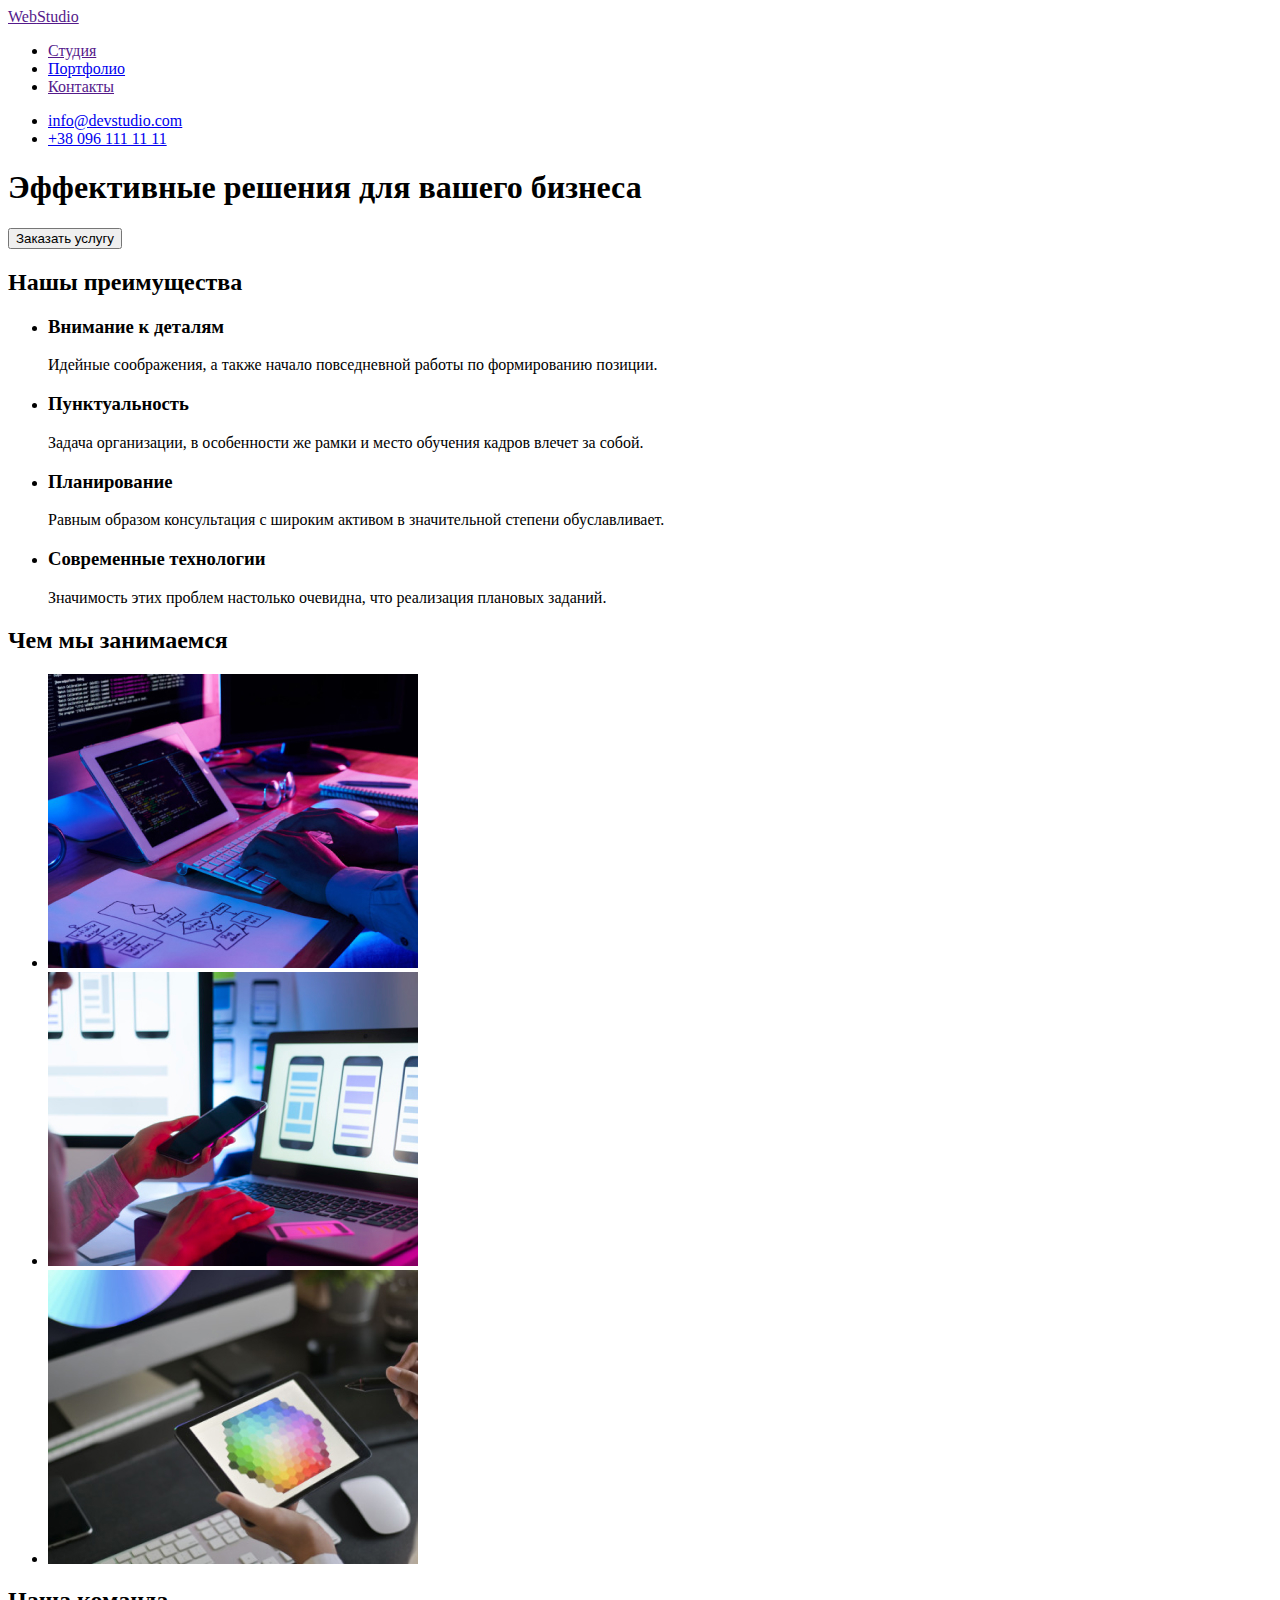
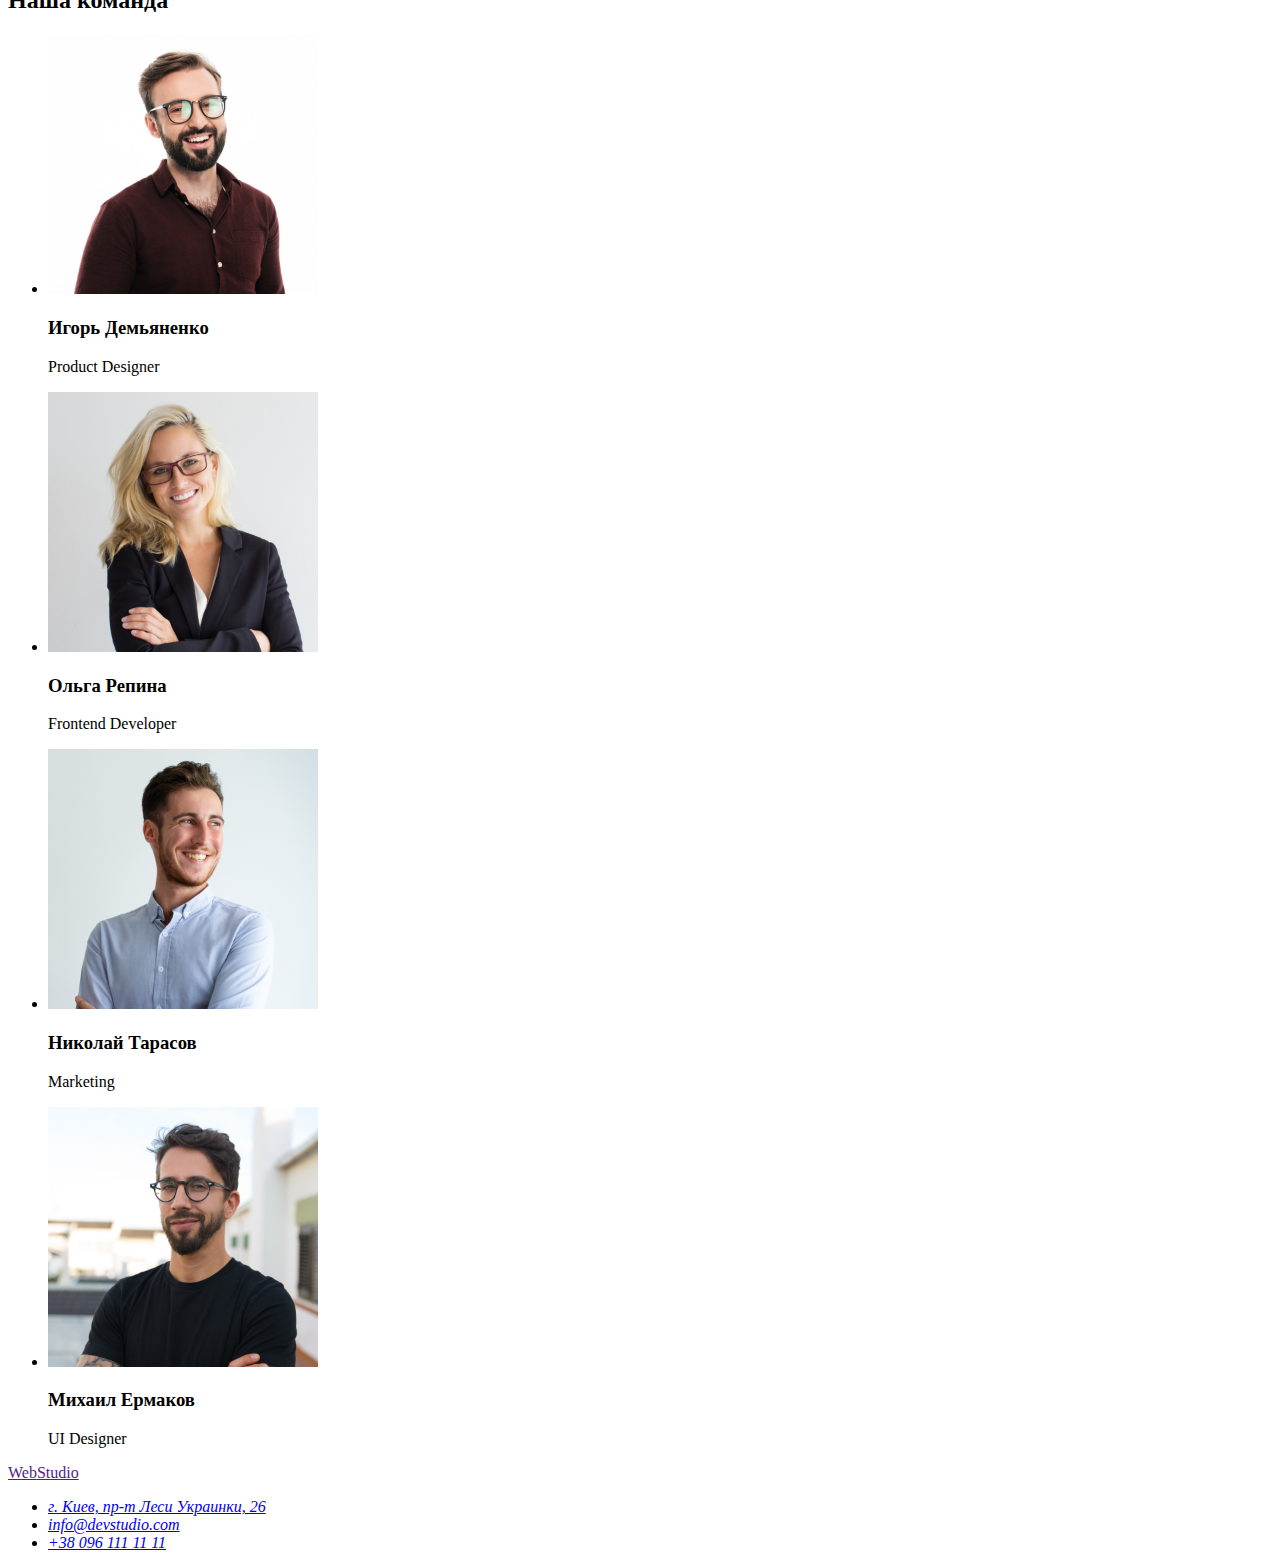
==== index.html @ 88f77ae0 "Правки" ====
<!DOCTYPE html>
<html lang="ru">
<head>
    <meta charset="UTF-8">
    <meta http-equiv="X-UA-Compatible" content="IE=edge">
    <meta name="viewport" content="width=device-width, initial-scale=1.0">
    <title>Document</title>
    <link rel="preconnect" href="https://fonts.googleapis.com">
    <link rel="preconnect" href="https://fonts.gstatic.com" crossorigin>
    <link href="https://fonts.googleapis.com/css2?family=Raleway:wght@700&family=Roboto:wght@400;500;700;900&display=swap"
        rel="stylesheet">
        <link rel="stylesheet" href="./css/styles.css"/>
    
    
</head>
<body class="body">
    <header class="header">
<nav class="header-nav-link">
            <a class="header-logo" href="">Web<span class="logo-second">Studio</span></a>
            <ul class="header-list">
                <li class="header-item"><a href="" class="header-link">Студия</a>
                <li class="header-item"><a href="./portfolio.html" class="header-link">Портфолио</a></li>
                <li class="header-item"><a href="" class="header-link">Контакты</a></li>
            </ul>
</nav>

           <ul class="header-list">
               <li><a href="mailto:info@devstudio.com" class="header-link">info@devstudio.com</a>
               <li><a href="tel:+380961111111" class="header-link">+38 096 111 11 11</a></li>
           </ul>
        
    </header>
    
    <main>
        
            <section class="hero">
                <h1 class="hero-title">Эффективные решения для вашего бизнеса</h1>
                <button class="hero-button" type="button">Заказать услугу</button>
            </section>
        
        
        <section class="about">
            <h2>Нашы преимущества</h2>
            <ul class="abaut-list">
                <li>
                    <h3>Внимание к деталям</h3>
                    <p>Идейные соображения, а также начало повседневной работы по формированию позиции.</p>
                </li>
        
                <li>
                    <h3>Пунктуальность</h3>
                    <p>Задача организации, в особенности же рамки и место обучения кадров влечет за собой.</p>
                </li>
        
                <li>
                    <h3>Планирование</h3>
                    <p>Равным образом консультация с широким активом в значительной степени обуславливает.</p>
                </li>
        
                <li>
                    <h3>Современные технологии</h3>
                    <p>Значимость этих проблем настолько очевидна, что реализация плановых заданий.</p>
                </li>
            </ul>
        </section>
        
        <section>
            <h2>Чем мы занимаемся</h2>
            <ul>
                <li>
                    <img src="./images/img1.jpg" alt="рис_1" width="370">
                </li>
                <li>
                    <img src="./images/img2.jpg" alt="рис_2" width="370">
                </li>
                <li>
                    <img src="./images/img3.jpg" alt="рис_3" width="370">
                </li>
            </ul>
        </section>
        
        <section class="comand">
            <h2>Наша команда</h2>
            <ul class="comand-list">
                <li>
                <img src="./images/img4.jpg" alt="команда" width="270">
                <h3>Игорь Демьяненко</h3>
                <p lang="en">Product Designer</p>
                </li>
            </ul>
            <ul class="comand-list">
                <li>
                <img src="./images/img5.jpg" alt="команда" width="270">
                <h3>Ольга Репина</h3>
                <p lang="en">Frontend Developer</p>
                </li>
            </ul>
            <ul class="comand-list">
                <li>
                <img src="./images/img6.jpg" alt="команда" width="270">
                <h3>Николай Тарасов</h3>
                <p lang="en">Marketing</p>
                </li>
            </ul>
            <ul class="comand-list">
                <li>
                <img src="./images/img7.jpg" alt="команда" width="270">
                <h3>Михаил Ермаков</h3>
                <p lang="en">UI Designer</p>
                </li>
            </ul>
        </section>
    </main>

    <footer class="footer">
        <a class="footer-logo" href="">Web<span class="logo-second">Studio</span></a>
        <address class="address">
            <ul class="footer-list">
                <li class="footer-item"><a href="https://goo.gl/maps/j93fLEUZZpS2GddB9">г. Киев, пр-т Леси Украинки, 26</a></li>
                <li class="footer-item"><a href="mailto:info@devstudio.com">info@devstudio.com</a></li>
                <li class="footer-item"><a href="tel:+380961111111">+38 096 111 11 11</a></li>
            </ul>
        </address>
    </footer>
</body>
</html>
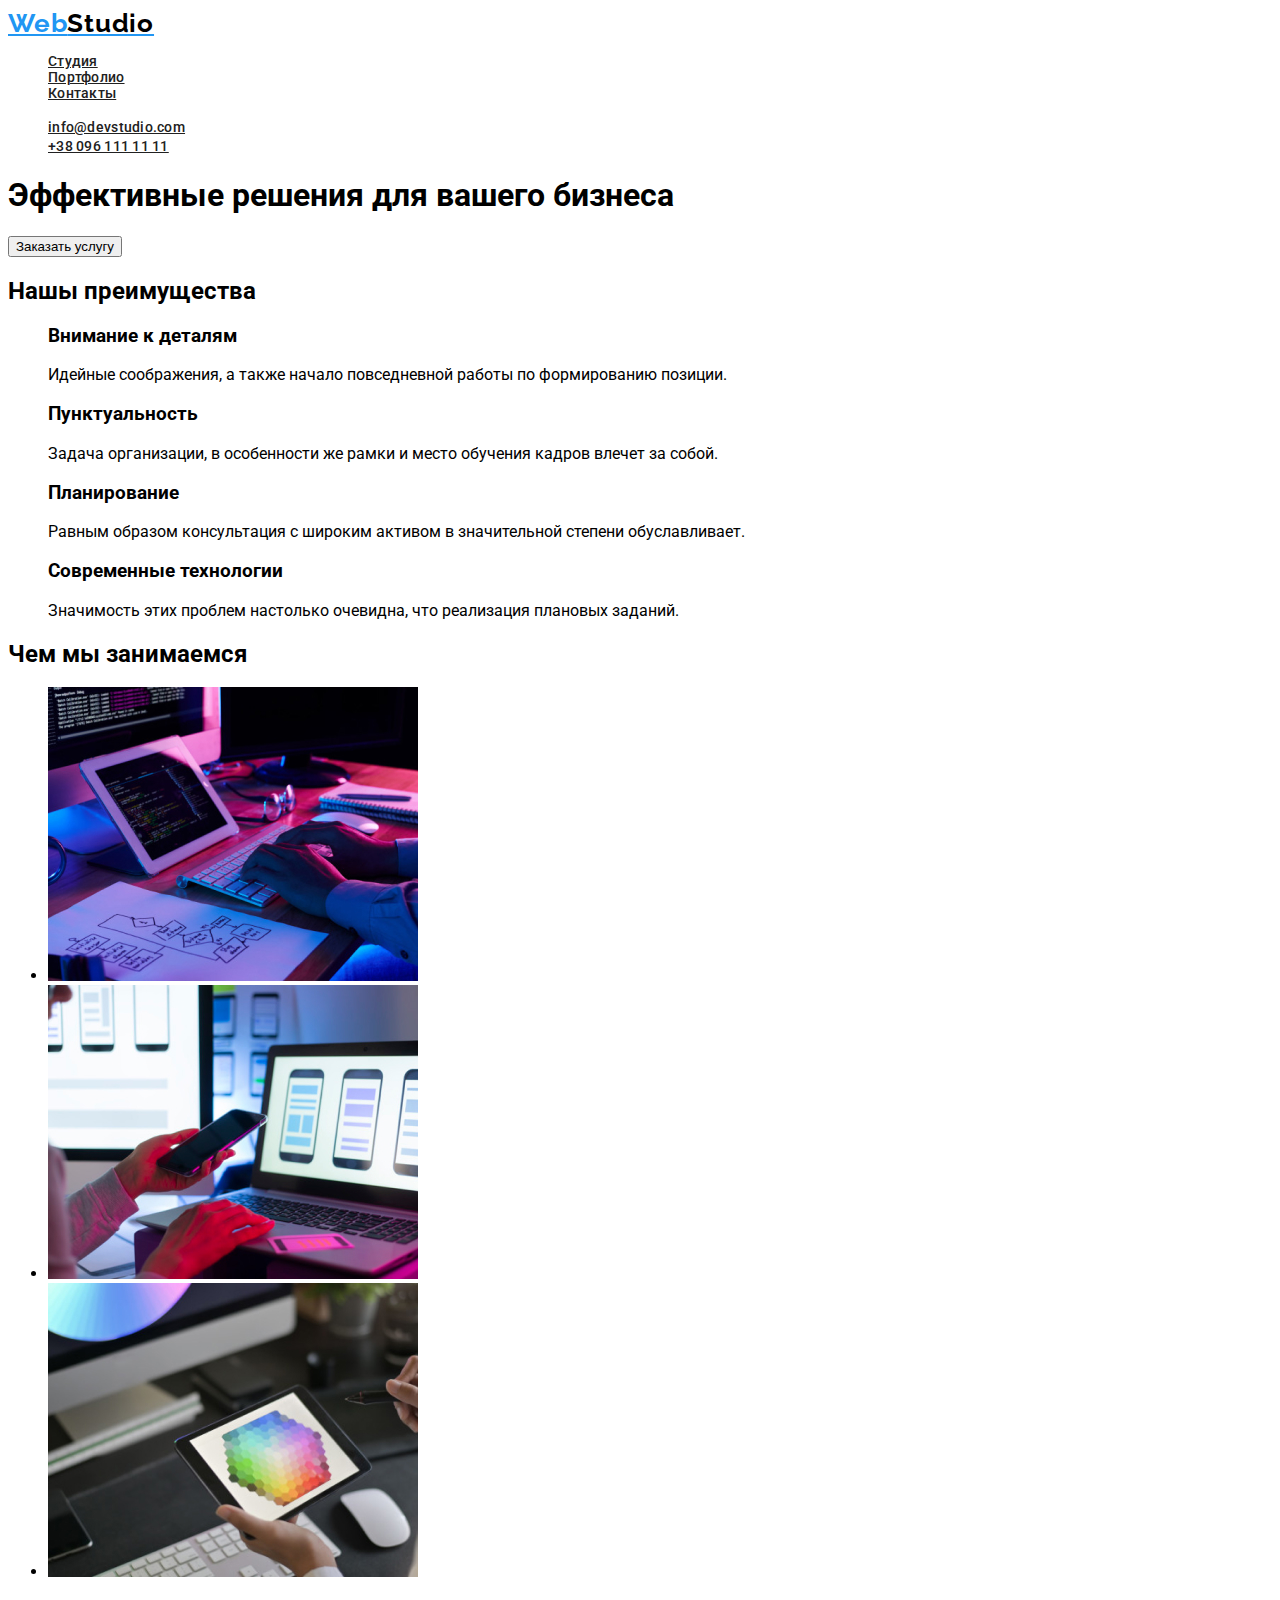
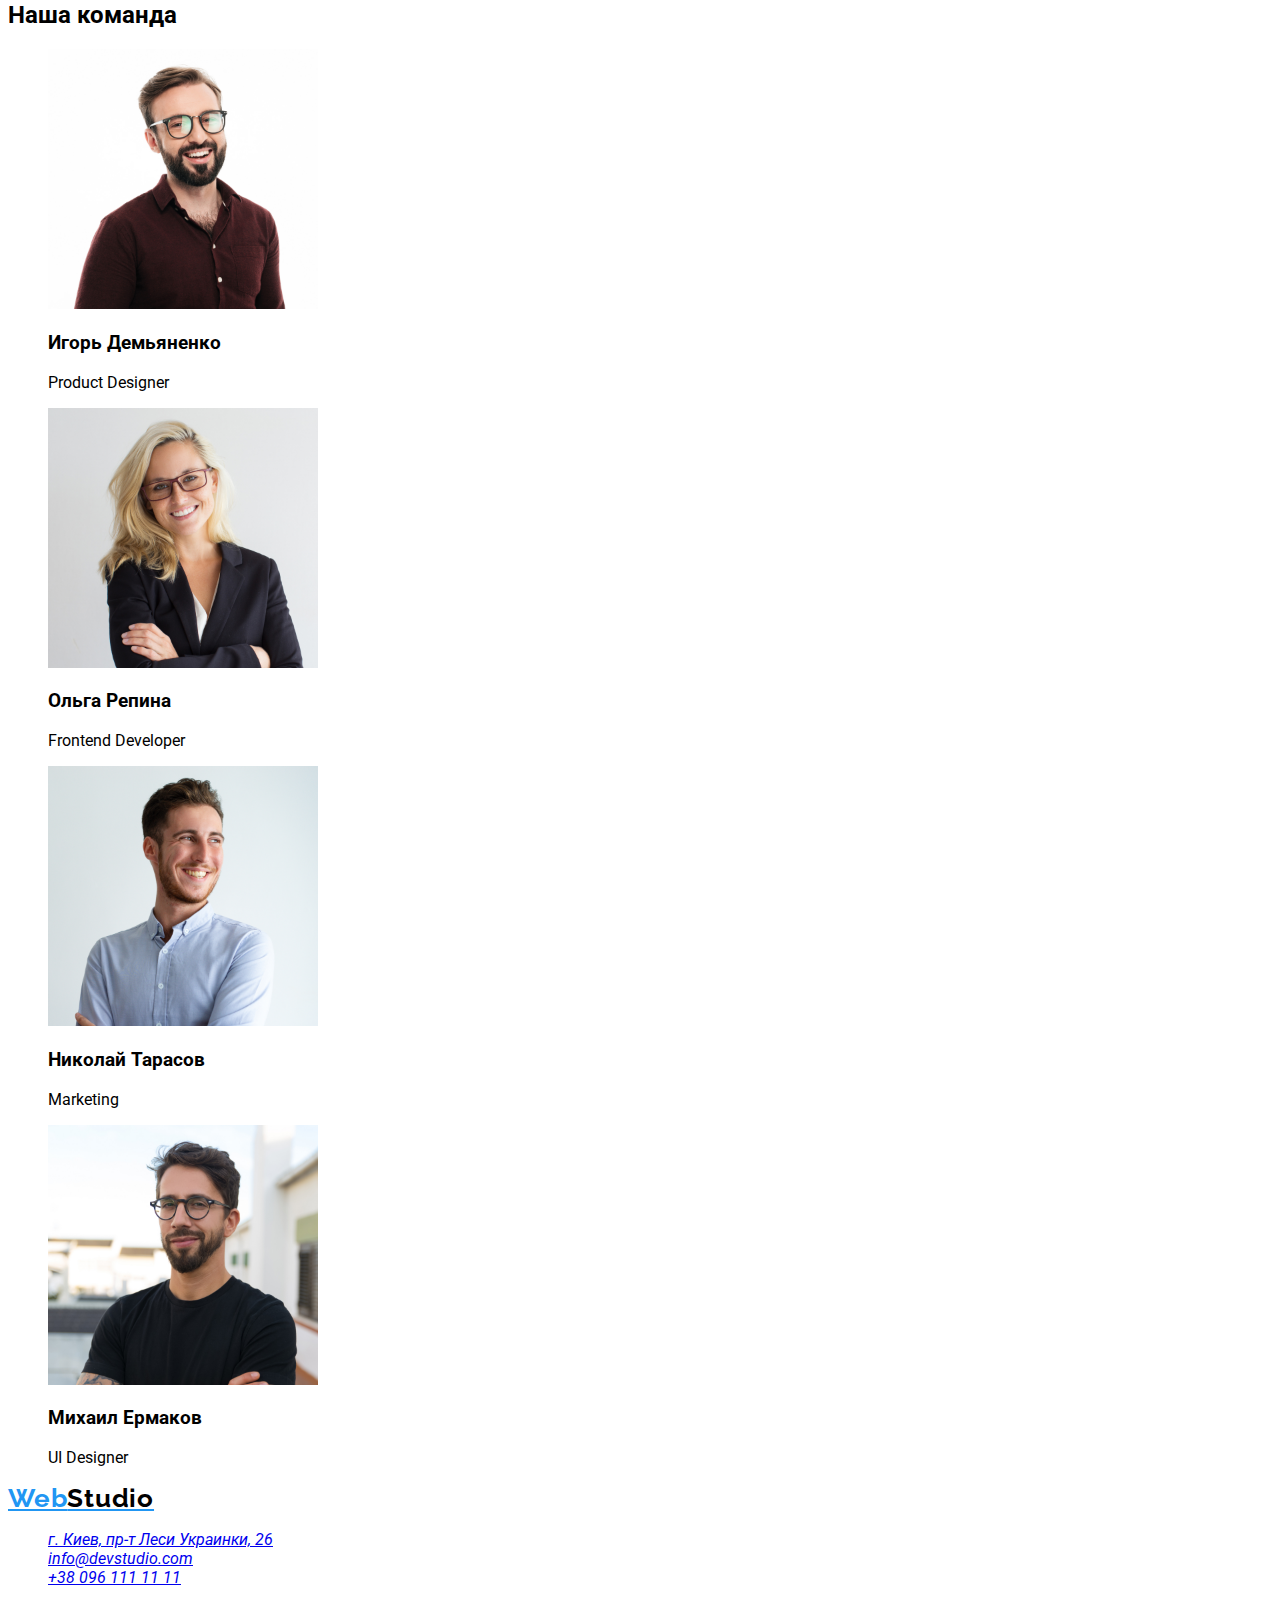
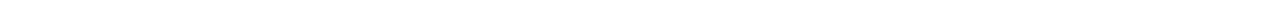
==== commit b3b52358: "Вкладка Студія" ====
--- a/index.html
+++ b/index.html
@@ -9,7 +9,7 @@
     <link rel="preconnect" href="https://fonts.gstatic.com" crossorigin>
     <link href="https://fonts.googleapis.com/css2?family=Raleway:wght@700&family=Roboto:wght@400;500;700;900&display=swap"
         rel="stylesheet">
-        <link rel="stylesheet" href="./css/styles.css"/>
+        <link rel="stylesheet" href="./CSS/styles.css">
     
     
 </head>
@@ -18,7 +18,7 @@
 <nav class="header-nav-link">
             <a class="header-logo" href="">Web<span class="logo-second">Studio</span></a>
             <ul class="header-list">
-                <li class="header-item"><a href="" class="header-link">Студия</a>
+                <li class="header-item"><a href="./studia.html" class="header-link">Студия</a>
                 <li class="header-item"><a href="./portfolio.html" class="header-link">Портфолио</a></li>
                 <li class="header-item"><a href="" class="header-link">Контакты</a></li>
             </ul>
--- a/CSS/styles.css
+++ b/CSS/styles.css
@@ -0,0 +1,112 @@
+.body {
+    font-family: Roboto, sans-serif;
+    
+} 
+
+/* шапка */
+.header {}
+
+
+
+.header-logo {
+    font-family: 'Raleway';
+        
+        font-weight: 700;
+        font-size: 26px;
+        line-height: 1.19;
+        letter-spacing: 0.03em;
+        color: #2196F3;
+    }
+
+    .logo-second {
+        color: black;
+    }
+
+.header-nav-link {
+    
+        font-weight: 500;
+        font-size: 14px;
+        line-height: 1.14;
+        letter-spacing: 0.02em;
+    color: #2196F3;
+}
+
+.header-list {
+    list-style-type: none;
+}
+
+.header-item {
+    list-style: none;
+    font-family: 'Roboto';
+    
+    font-weight: 500;
+    font-size: 14px;
+    line-height: 16px;
+    letter-spacing: 0.02em;
+
+    color: #212121;}
+
+.header-link {
+font-family: 'Roboto';
+    
+    font-weight: 500;
+    font-size: 14px;
+    line-height: 16px;
+    letter-spacing: 0.02em;
+
+    color: #212121;
+}
+
+.header-link:hover, .header-link:focus {
+    color: #2196F3;
+}
+
+.header-tel {
+    list-style: none;
+    font-family: 'Roboto';
+        
+        font-weight: 500;
+        font-size: 14px;
+        line-height: 16px;
+        letter-spacing: 0.02em;
+    
+        color: #757575;
+}
+
+.about {
+}
+.abaut-list {
+    list-style: none;
+}
+
+.comand {}
+
+.comand-list {
+    list-style: none;
+}
+
+.work {}
+
+.work-list {
+    list-style: none;
+}
+
+
+.footer {}
+
+.footer-logo {font-family: 'Raleway';
+    
+    font-weight: 700;
+    font-size: 26px;
+    line-height: 1.19;
+    letter-spacing: 0.03em;
+    color: #2196F3;}
+
+.address {}
+
+
+.footer-list {
+    list-style: none;
+}
+.footer-item {}
+
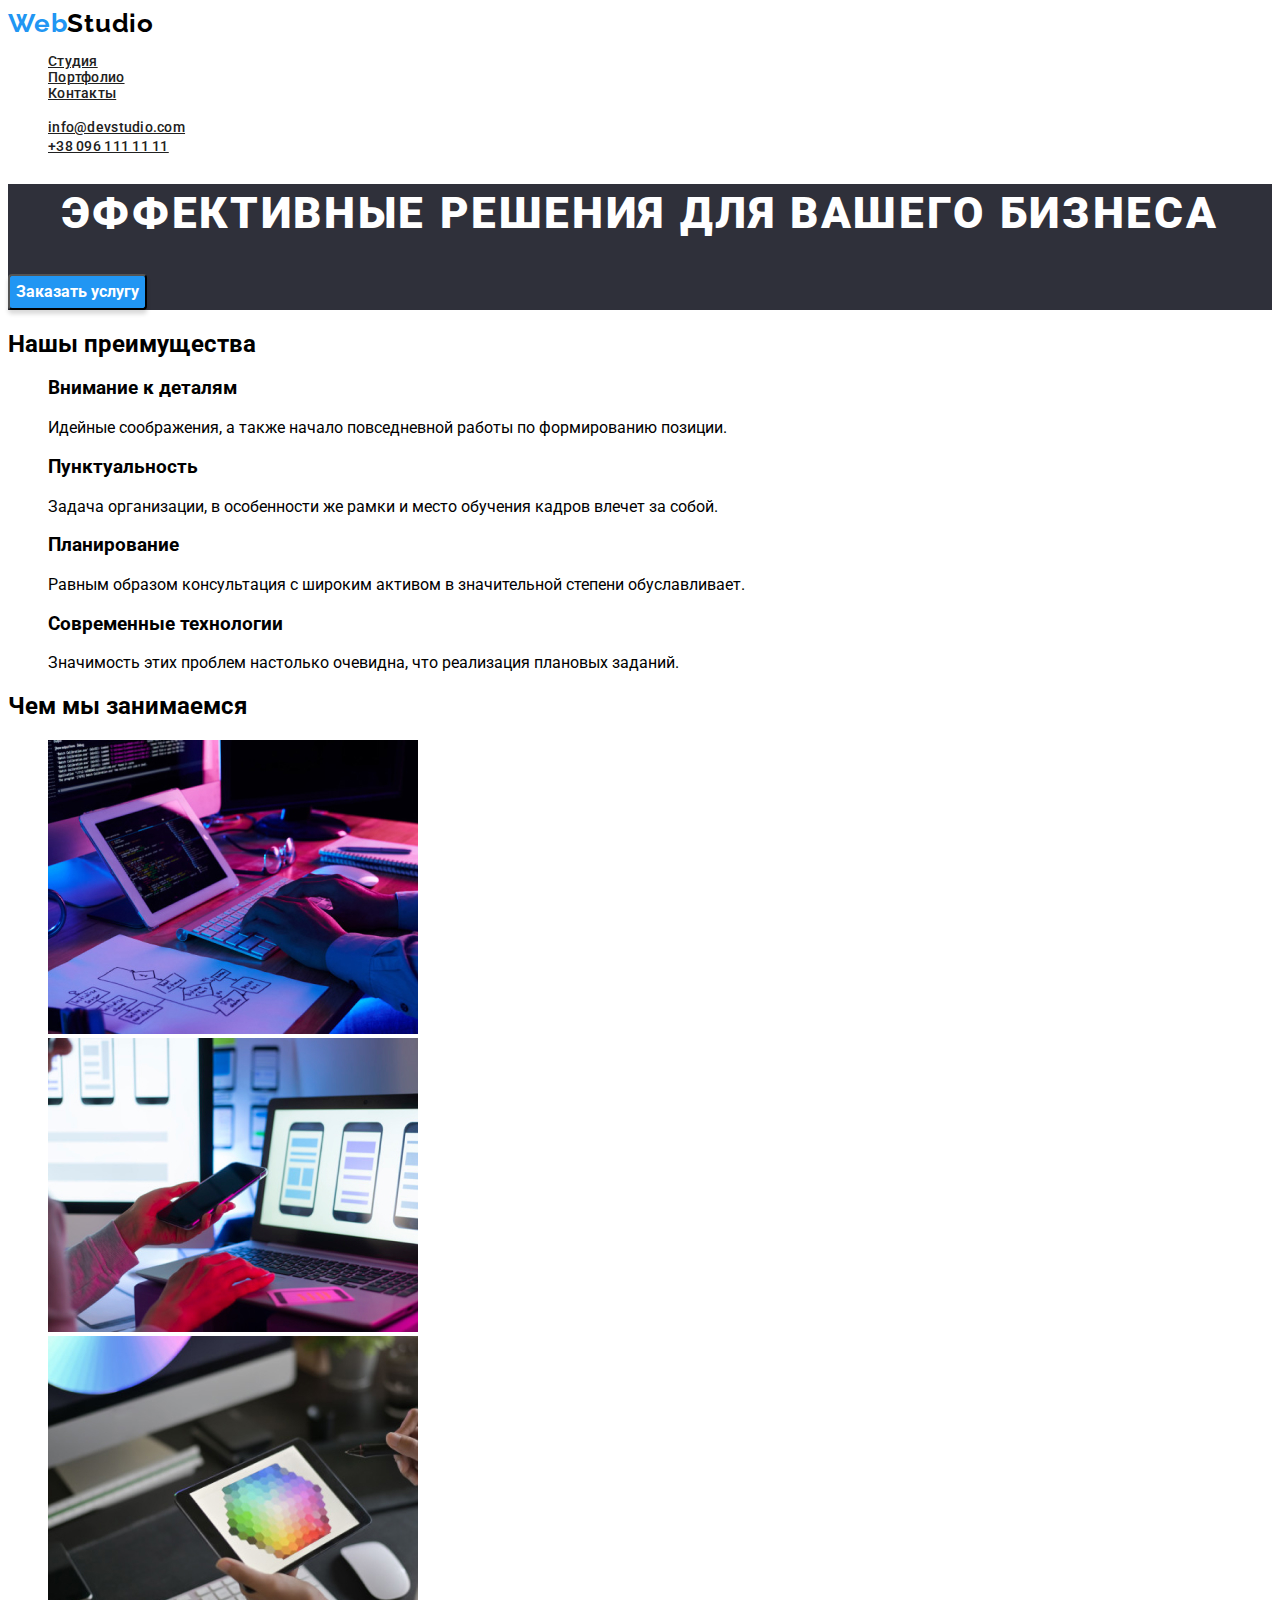
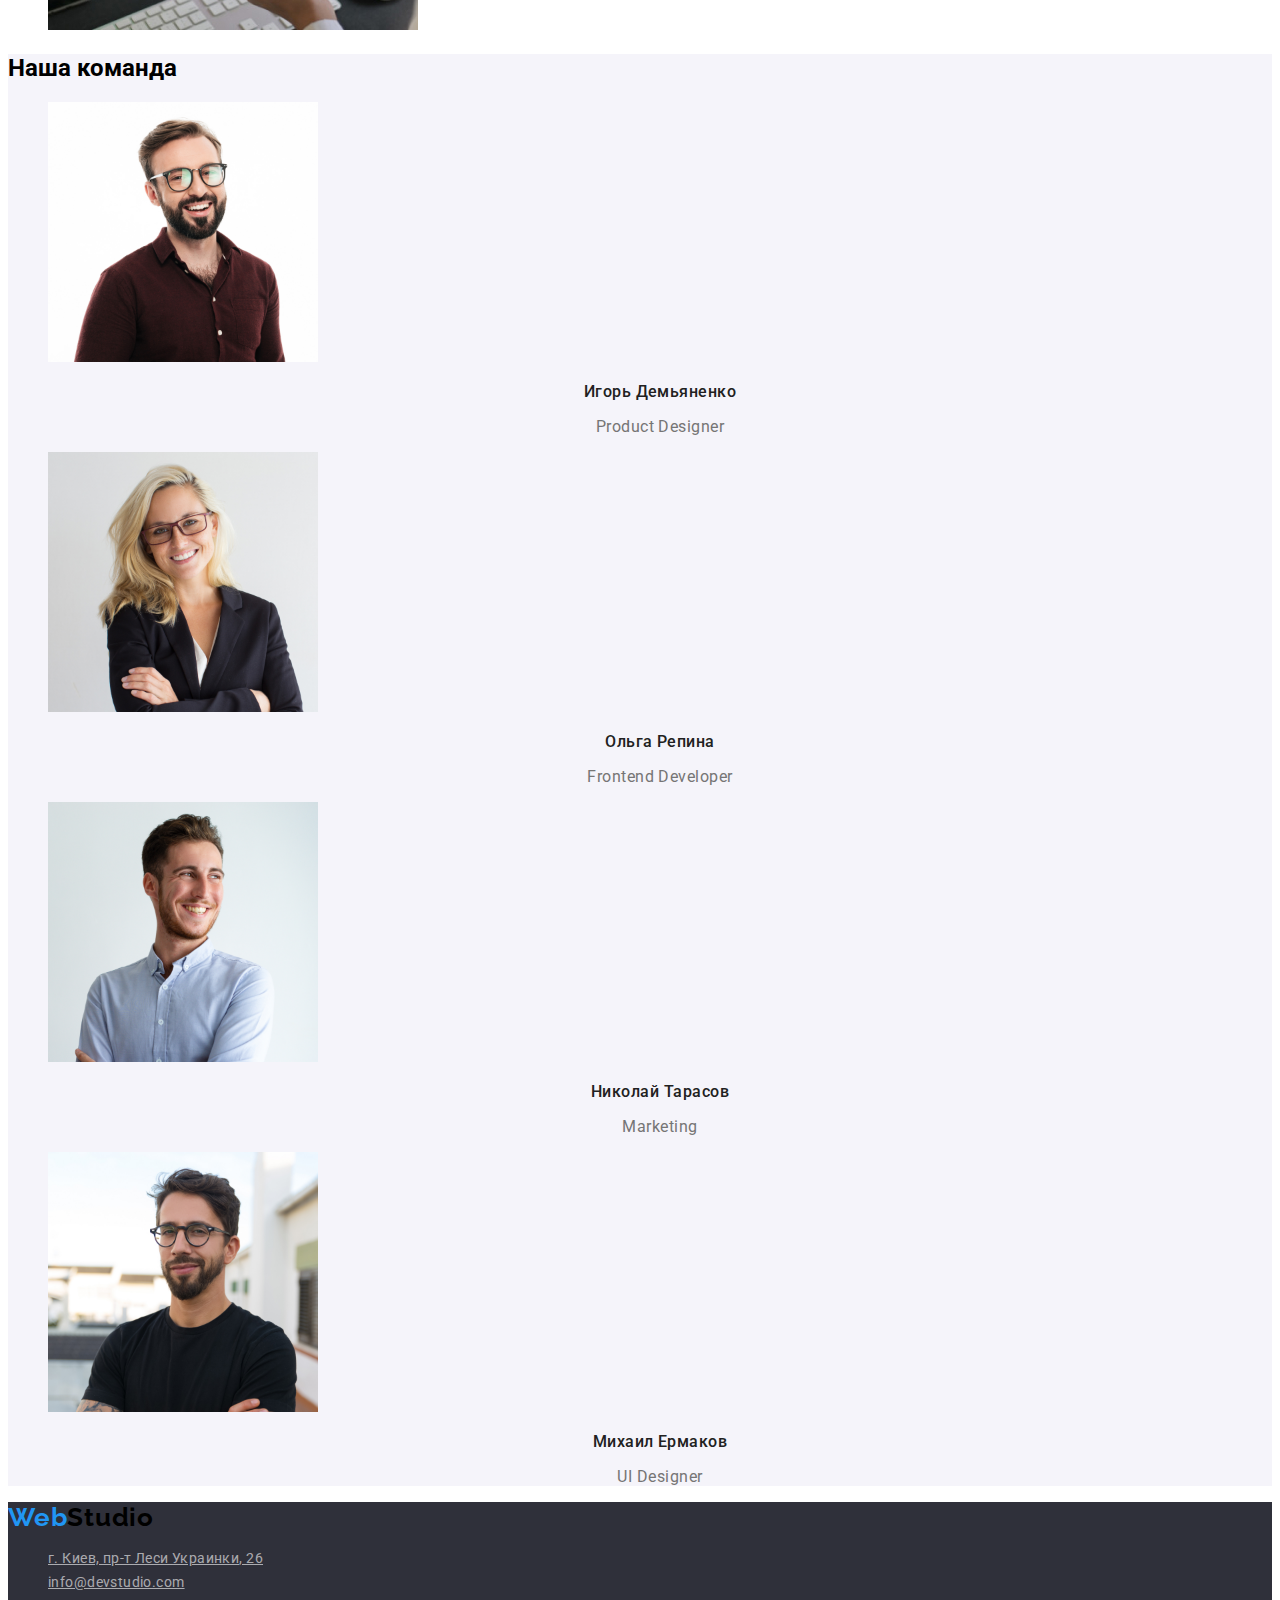
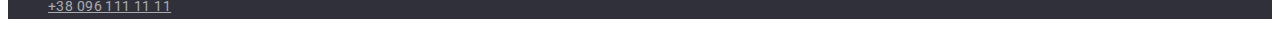
==== commit b5917c3e: "Стилі для index.html" ====
--- a/index.html
+++ b/index.html
@@ -35,78 +35,78 @@
         
             <section class="hero">
                 <h1 class="hero-title">Эффективные решения для вашего бизнеса</h1>
-                <button class="hero-button" type="button">Заказать услугу</button>
+                <button  type="button" class="hero-button">Заказать услугу</button>
             </section>
         
         
         <section class="about">
-            <h2>Нашы преимущества</h2>
+            <h2 class="about-title">Нашы преимущества</h2>
             <ul class="abaut-list">
-                <li>
-                    <h3>Внимание к деталям</h3>
-                    <p>Идейные соображения, а также начало повседневной работы по формированию позиции.</p>
+                <li class="about-item">
+                    <h3 class="about-title-next">Внимание к деталям</h3>
+                    <p class="about-text">Идейные соображения, а также начало повседневной работы по формированию позиции.</p>
                 </li>
         
-                <li>
-                    <h3>Пунктуальность</h3>
-                    <p>Задача организации, в особенности же рамки и место обучения кадров влечет за собой.</p>
+                <li class="about-item">
+                    <h3 class="about-title-next">Пунктуальность</h3>
+                    <p class="about-text">Задача организации, в особенности же рамки и место обучения кадров влечет за собой.</p>
                 </li>
         
-                <li>
-                    <h3>Планирование</h3>
-                    <p>Равным образом консультация с широким активом в значительной степени обуславливает.</p>
+                <li class="about-item">
+                    <h3 class="about-title-next">Планирование</h3>
+                    <p class="about-text">Равным образом консультация с широким активом в значительной степени обуславливает.</p>
                 </li>
         
-                <li>
-                    <h3>Современные технологии</h3>
-                    <p>Значимость этих проблем настолько очевидна, что реализация плановых заданий.</p>
+                <li class="about-item">
+                    <h3 class="about-title-next">Современные технологии</h3>
+                    <p class="about-text">Значимость этих проблем настолько очевидна, что реализация плановых заданий.</p>
                 </li>
             </ul>
         </section>
         
-        <section>
-            <h2>Чем мы занимаемся</h2>
-            <ul>
-                <li>
+        <section class="future">
+            <h2 >Чем мы занимаемся</h2>
+            <ul class="future-list">
+                <li class="future-item">
                     <img src="./images/img1.jpg" alt="рис_1" width="370">
                 </li>
-                <li>
+                <li class="future-item">
                     <img src="./images/img2.jpg" alt="рис_2" width="370">
-                </li>
-                <li>
+                </li class="future-item">
+                <li >
                     <img src="./images/img3.jpg" alt="рис_3" width="370">
                 </li>
             </ul>
         </section>
         
         <section class="comand">
-            <h2>Наша команда</h2>
+            <h2 class="comand-title">Наша команда</h2>
             <ul class="comand-list">
-                <li>
+                <li class="comand-item">
                 <img src="./images/img4.jpg" alt="команда" width="270">
-                <h3>Игорь Демьяненко</h3>
-                <p lang="en">Product Designer</p>
+                <h3 class="comand-title-next">Игорь Демьяненко</h3>
+                <p class="comand-text" lang="en">Product Designer</p>
                 </li>
             </ul>
             <ul class="comand-list">
-                <li>
+                <li class="comand-item">
                 <img src="./images/img5.jpg" alt="команда" width="270">
-                <h3>Ольга Репина</h3>
-                <p lang="en">Frontend Developer</p>
+                <h3 class="comand-title-next">Ольга Репина</h3>
+                <p class="comand-text" lang="en">Frontend Developer</p>
                 </li>
             </ul>
             <ul class="comand-list">
-                <li>
+                <li class="comand-item">
                 <img src="./images/img6.jpg" alt="команда" width="270">
-                <h3>Николай Тарасов</h3>
-                <p lang="en">Marketing</p>
+                <h3 class="comand-title-next">Николай Тарасов</h3>
+                <p class="comand-text" lang="en">Marketing</p>
                 </li>
             </ul>
             <ul class="comand-list">
-                <li>
+                <li class="comand-item">
                 <img src="./images/img7.jpg" alt="команда" width="270">
-                <h3>Михаил Ермаков</h3>
-                <p lang="en">UI Designer</p>
+                <h3 class="comand-title-next">Михаил Ермаков</h3>
+                <p class="comand-text" lang="en">UI Designer</p>
                 </li>
             </ul>
         </section>
@@ -116,9 +116,11 @@
         <a class="footer-logo" href="">Web<span class="logo-second">Studio</span></a>
         <address class="address">
             <ul class="footer-list">
-                <li class="footer-item"><a href="https://goo.gl/maps/j93fLEUZZpS2GddB9">г. Киев, пр-т Леси Украинки, 26</a></li>
-                <li class="footer-item"><a href="mailto:info@devstudio.com">info@devstudio.com</a></li>
-                <li class="footer-item"><a href="tel:+380961111111">+38 096 111 11 11</a></li>
+                <li class="footer-item"><a href="https://goo.gl/maps/j93fLEUZZpS2GddB9" class="footer-link">г. Киев, пр-т Леси Украинки, 26</a></li>
+                <li class="footer-item"><a href="mailto:info@devstudio.com" class="footer-link">
+                    info@devstudio.com</a></li>
+                <li class="footer-item"><a href="tel:+380961111111" class="footer-link">
+                    +38 096 111 11 11</a></li>
             </ul>
         </address>
     </footer>
--- a/CSS/styles.css
+++ b/CSS/styles.css
@@ -3,12 +3,15 @@
     
 } 
 
-/* шапка */
-.header {}
+/* ------------------------------Heder------------------------------ */
+.header {
+    background: #FFFFFF;
+}
 
 
 
 .header-logo {
+    text-decoration: none;
     font-family: 'Raleway';
         
         font-weight: 700;
@@ -63,38 +66,101 @@
 
 .header-tel {
     list-style: none;
-    font-family: 'Roboto';
-        
-        font-weight: 500;
-        font-size: 14px;
-        line-height: 16px;
-        letter-spacing: 0.02em;
-    
-        color: #757575;
+    font-weight: 500;
+    font-size: 14px;
+    line-height: 16px;
+    letter-spacing: 0.02em;
+    color: #757575;
 }
 
-.about {
+/* ------------------------------Hero------------------------------ */
+.hero {
+    background: #2F303A;
+}
+.hero-title {
+    font-weight: 900;
+    font-size: 44px;
+    line-height: 1.36;
+    text-align: center;
+    letter-spacing: 0.06em;
+    text-transform: uppercase;
+    color: #FFFFFF;
+}
+
+.hero-button {
+    font-family: inherit;
+    font-style: normal;
+    font-weight: 700;
+    font-size: 16px;
+    line-height: 1.87;
+    color: #FFFFFF;
+    background: #2196F3;
+    
+    box-shadow: 0px 4px 4px rgba(0, 0, 0, 0.15);
+    border-radius: 4px
+}
+
+
+/* ------------------------------About------------------------------ */
+.about { 
 }
 .abaut-list {
     list-style: none;
 }
 
-.comand {}
+/* ------------------------------Comand------------------------------ */
+.comand {
+    background: #F5F4FA;
+}
 
 .comand-list {
     list-style: none;
 }
+.comand-title-next {
+        font-weight: 500;
+        font-size: 16px;
+        line-height: 1.19;
+        text-align: center;
+        letter-spacing: 0.03em;
+        color: #212121;
+    }
+ .comand-text {
+        font-weight: 400;
+        font-size: 16px;
+        line-height: 1.19;
+        text-align: center;
+        letter-spacing: 0.03em;
+        color: #757575;
+    }
 
+.comand-item {
+
+}
+
+/* ------------------------------Work------------------------------ */
 .work {}
 
 .work-list {
     list-style: none;
 }
 
+/* ------------------------------Future------------------------------ */
+.future {}
 
-.footer {}
+.future-list {
+    list-style-type: none;
+}
 
-.footer-logo {font-family: 'Raleway';
+.future-item {}
+
+
+/* ------------------------------Future------------------------------ */
+.footer {
+     background: #2F303A;
+}
+
+.footer-logo {font-family: 'Raleway',sans-serif;
+    text-decoration: none;
     
     font-weight: 700;
     font-size: 26px;
@@ -102,11 +168,27 @@
     letter-spacing: 0.03em;
     color: #2196F3;}
 
-.address {}
+.address {
+    font-family: 'Roboto';
+    font-style: normal;
+    font-weight: 400;
+    font-size: 14px;
+    line-height: 1.71;
+    letter-spacing: 0.03em;
+    color: #FFFFFF;
+}
 
 
 .footer-list {
     list-style: none;
+color: #FFFFFF;
 }
-.footer-item {}
+.footer-item {
+    }
 
+.footer-link {
+    color: rgba(255, 255, 255, 0.6);
+}
+.footer-link:hover, .footer-link:focus {
+    color: #FFFFFF;
+}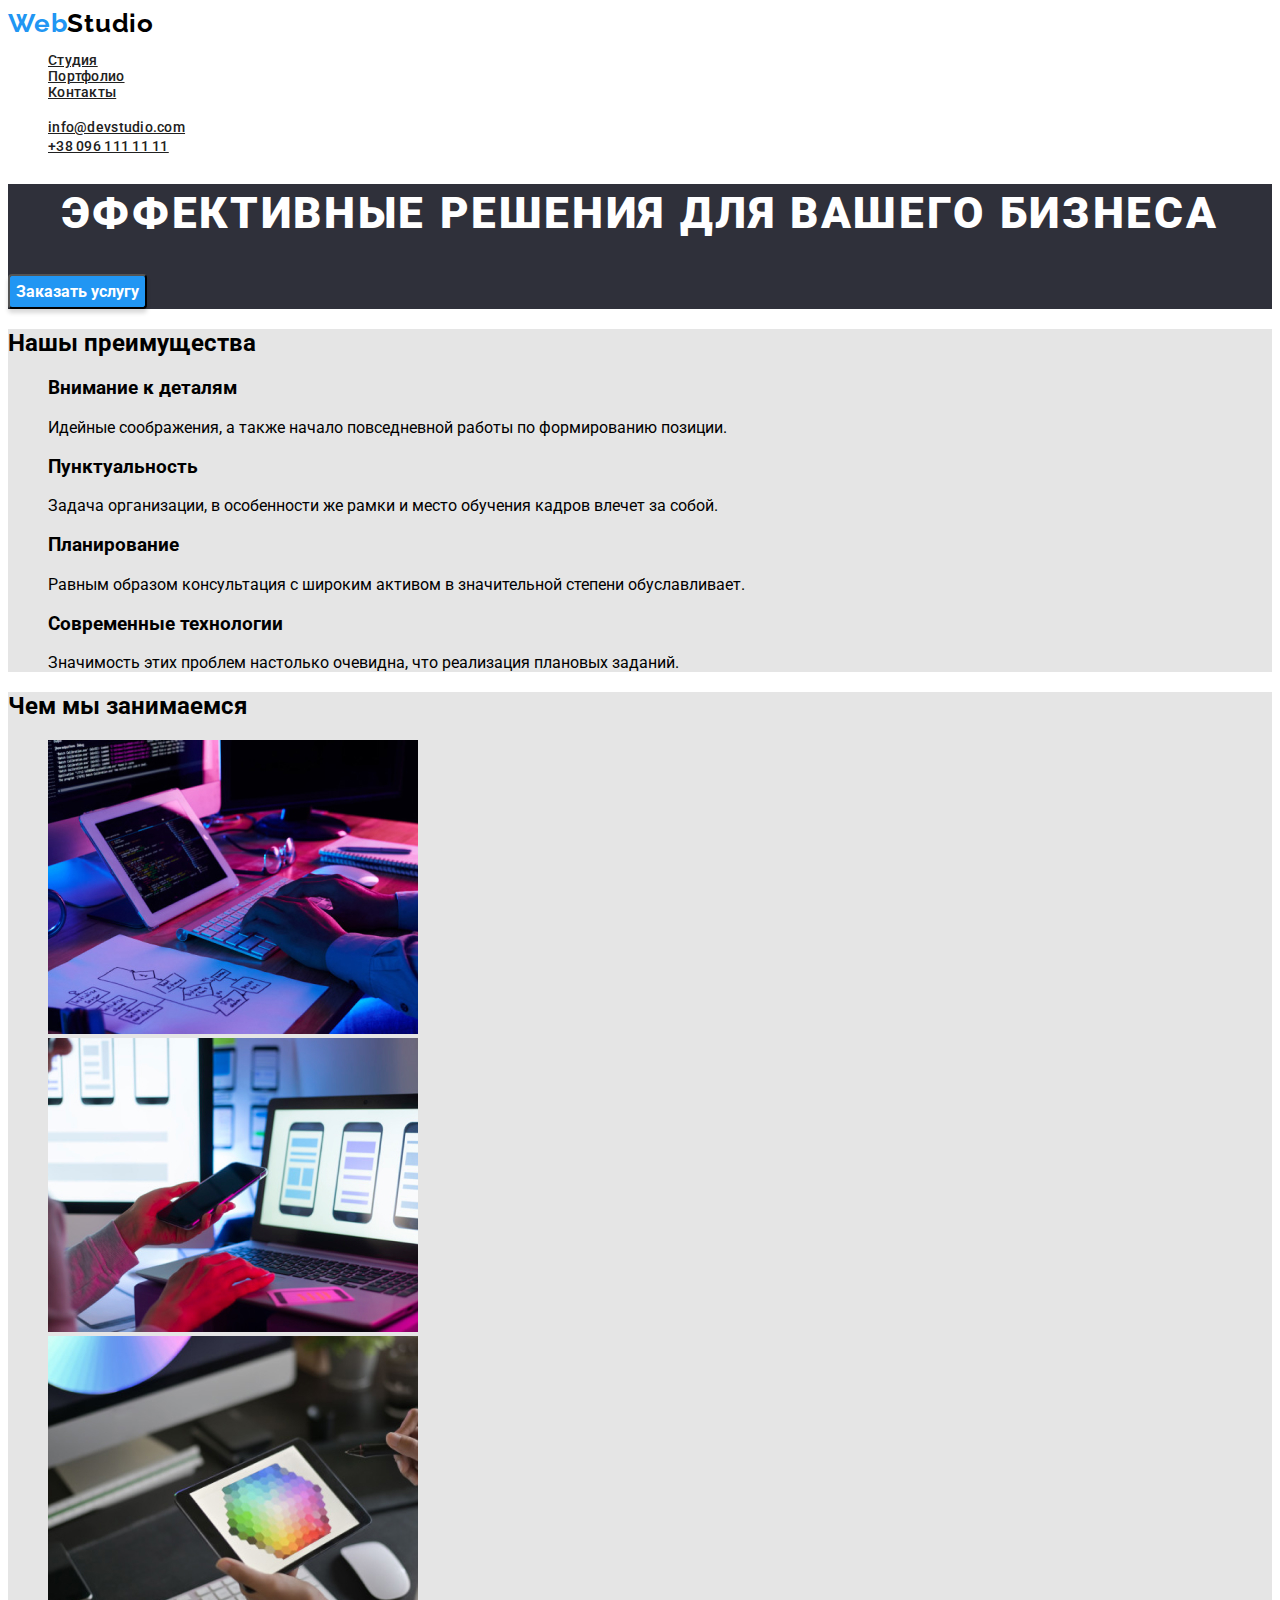
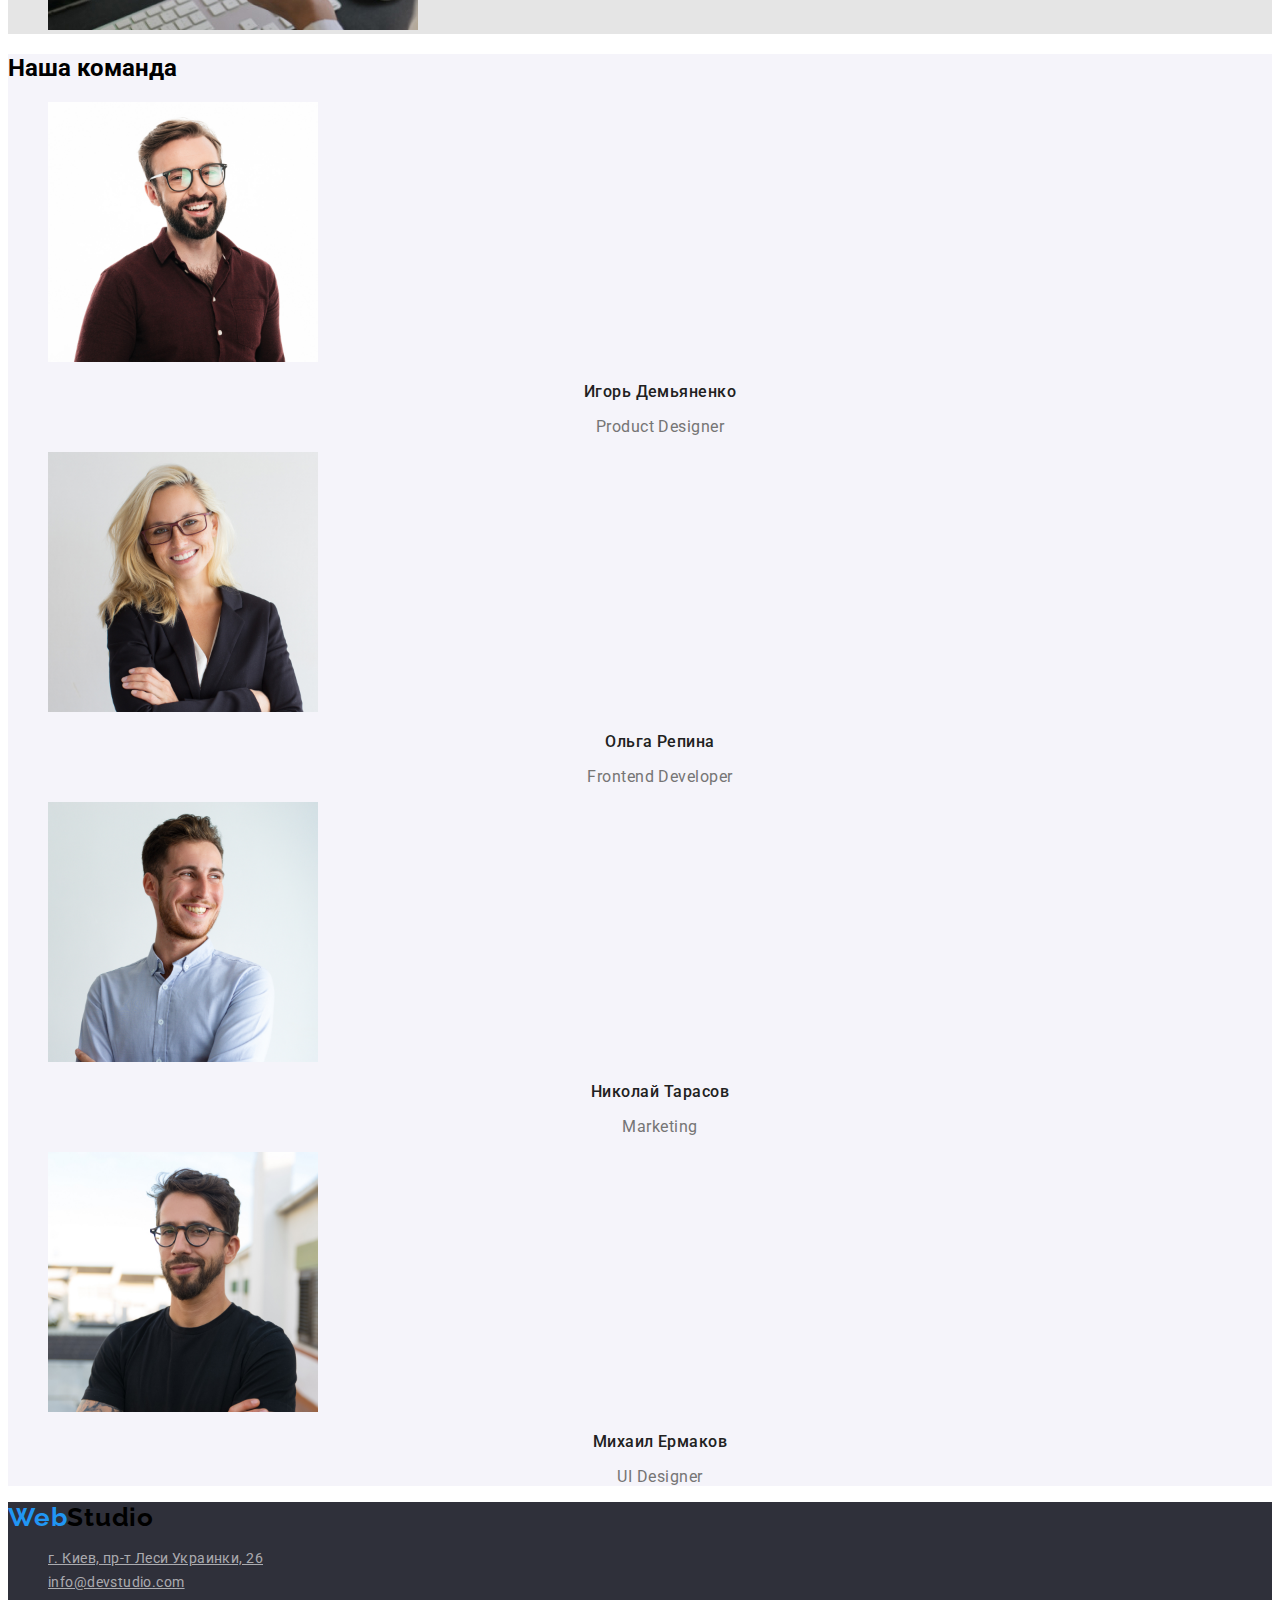
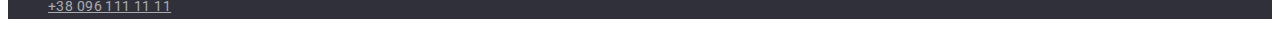
==== commit 7796cb5d: "Portfolio+ змінні" ====
--- a/index.html
+++ b/index.html
@@ -65,7 +65,7 @@
         </section>
         
         <section class="future">
-            <h2 >Чем мы занимаемся</h2>
+            <h2 class="future-title">Чем мы занимаемся</h2>
             <ul class="future-list">
                 <li class="future-item">
                     <img src="./images/img1.jpg" alt="рис_1" width="370">
--- a/CSS/styles.css
+++ b/CSS/styles.css
@@ -1,3 +1,9 @@
+:root {
+--btn-color: #212121;
+--background-color-portfolio: #E5E5E5;
+--background-color-comand: #F5F4FA;
+}
+
 .body {
     font-family: Roboto, sans-serif;
     
@@ -7,18 +13,16 @@
 .header {
     background: #FFFFFF;
 }
-
-
 
 .header-logo {
     text-decoration: none;
     font-family: 'Raleway';
         
-        font-weight: 700;
-        font-size: 26px;
-        line-height: 1.19;
-        letter-spacing: 0.03em;
-        color: #2196F3;
+    font-weight: 700;
+    font-size: 26px;
+    line-height: 1.19;
+    letter-spacing: 0.03em;
+    color: #2196F3;
     }
 
     .logo-second {
@@ -27,10 +31,10 @@
 
 .header-nav-link {
     
-        font-weight: 500;
-        font-size: 14px;
-        line-height: 1.14;
-        letter-spacing: 0.02em;
+    font-weight: 500;
+    font-size: 14px;
+    line-height: 1.14;
+    letter-spacing: 0.02em;
     color: #2196F3;
 }
 
@@ -44,7 +48,7 @@
     
     font-weight: 500;
     font-size: 14px;
-    line-height: 16px;
+    line-height: 1.14;
     letter-spacing: 0.02em;
 
     color: #212121;}
@@ -54,7 +58,7 @@
     
     font-weight: 500;
     font-size: 14px;
-    line-height: 16px;
+    line-height: 1.14;
     letter-spacing: 0.02em;
 
     color: #212121;
@@ -68,7 +72,7 @@
     list-style: none;
     font-weight: 500;
     font-size: 14px;
-    line-height: 16px;
+    line-height: 1.14;
     letter-spacing: 0.02em;
     color: #757575;
 }
@@ -88,6 +92,7 @@
 }
 
 .hero-button {
+    cursor: pointer;
     font-family: inherit;
     font-style: normal;
     font-weight: 700;
@@ -100,9 +105,29 @@
     border-radius: 4px
 }
 
+/* ------------------------------Portfolio------------------------------ */
+.portfolio {
+    background: var(--background-color-portfolio)
+}
+
+.portfolio-button {
+    cursor: pointer;
+    font-family: inherit;
+    font-weight: 500;
+    font-size: 16px;
+    line-height: 1.62;
+    text-align: center;
+    letter-spacing: 0.03em;
+    color: var(--btn-color)
+}
+.portfolio-button:hover, .portfolio-button:focus {
+    background: #2196F3;
+    color: #FFFFFF;
+}
 
 /* ------------------------------About------------------------------ */
 .about { 
+    background: #E5E5E5;
 }
 .abaut-list {
     list-style: none;
@@ -110,48 +135,53 @@
 
 /* ------------------------------Comand------------------------------ */
 .comand {
-    background: #F5F4FA;
+    background: var(--background-color-comand)
 }
 
 .comand-list {
     list-style: none;
 }
 .comand-title-next {
-        font-weight: 500;
-        font-size: 16px;
-        line-height: 1.19;
-        text-align: center;
-        letter-spacing: 0.03em;
-        color: #212121;
-    }
- .comand-text {
-        font-weight: 400;
-        font-size: 16px;
-        line-height: 1.19;
-        text-align: center;
-        letter-spacing: 0.03em;
-        color: #757575;
-    }
-
-.comand-item {
-
-}
+       
+    font-weight: 500;
+    font-size: 16px;
+    line-height: 1.19;
+    text-align: center;
+    letter-spacing: 0.03em;
+    color: #212121;
+    }
+ 
+    .comand-text {
+        
+    font-weight: 400;
+    font-size: 16px;
+    line-height: 1.19;
+    text-align: center;
+    letter-spacing: 0.03em;
+    color: #757575;
+    }
 
 /* ------------------------------Work------------------------------ */
-.work {}
+.work {
+    background: #E5E5E5;
+}
 
 .work-list {
     list-style: none;
 }
 
+
+
+
 /* ------------------------------Future------------------------------ */
-.future {}
+.future {
+    background: #E5E5E5;
+}
 
 .future-list {
     list-style-type: none;
 }
 
-.future-item {}
 
 
 /* ------------------------------Future------------------------------ */
@@ -159,7 +189,8 @@
      background: #2F303A;
 }
 
-.footer-logo {font-family: 'Raleway',sans-serif;
+.footer-logo {
+    font-family: 'Raleway',sans-serif;
     text-decoration: none;
     
     font-weight: 700;
@@ -183,8 +214,6 @@
     list-style: none;
 color: #FFFFFF;
 }
-.footer-item {
-    }
 
 .footer-link {
     color: rgba(255, 255, 255, 0.6);
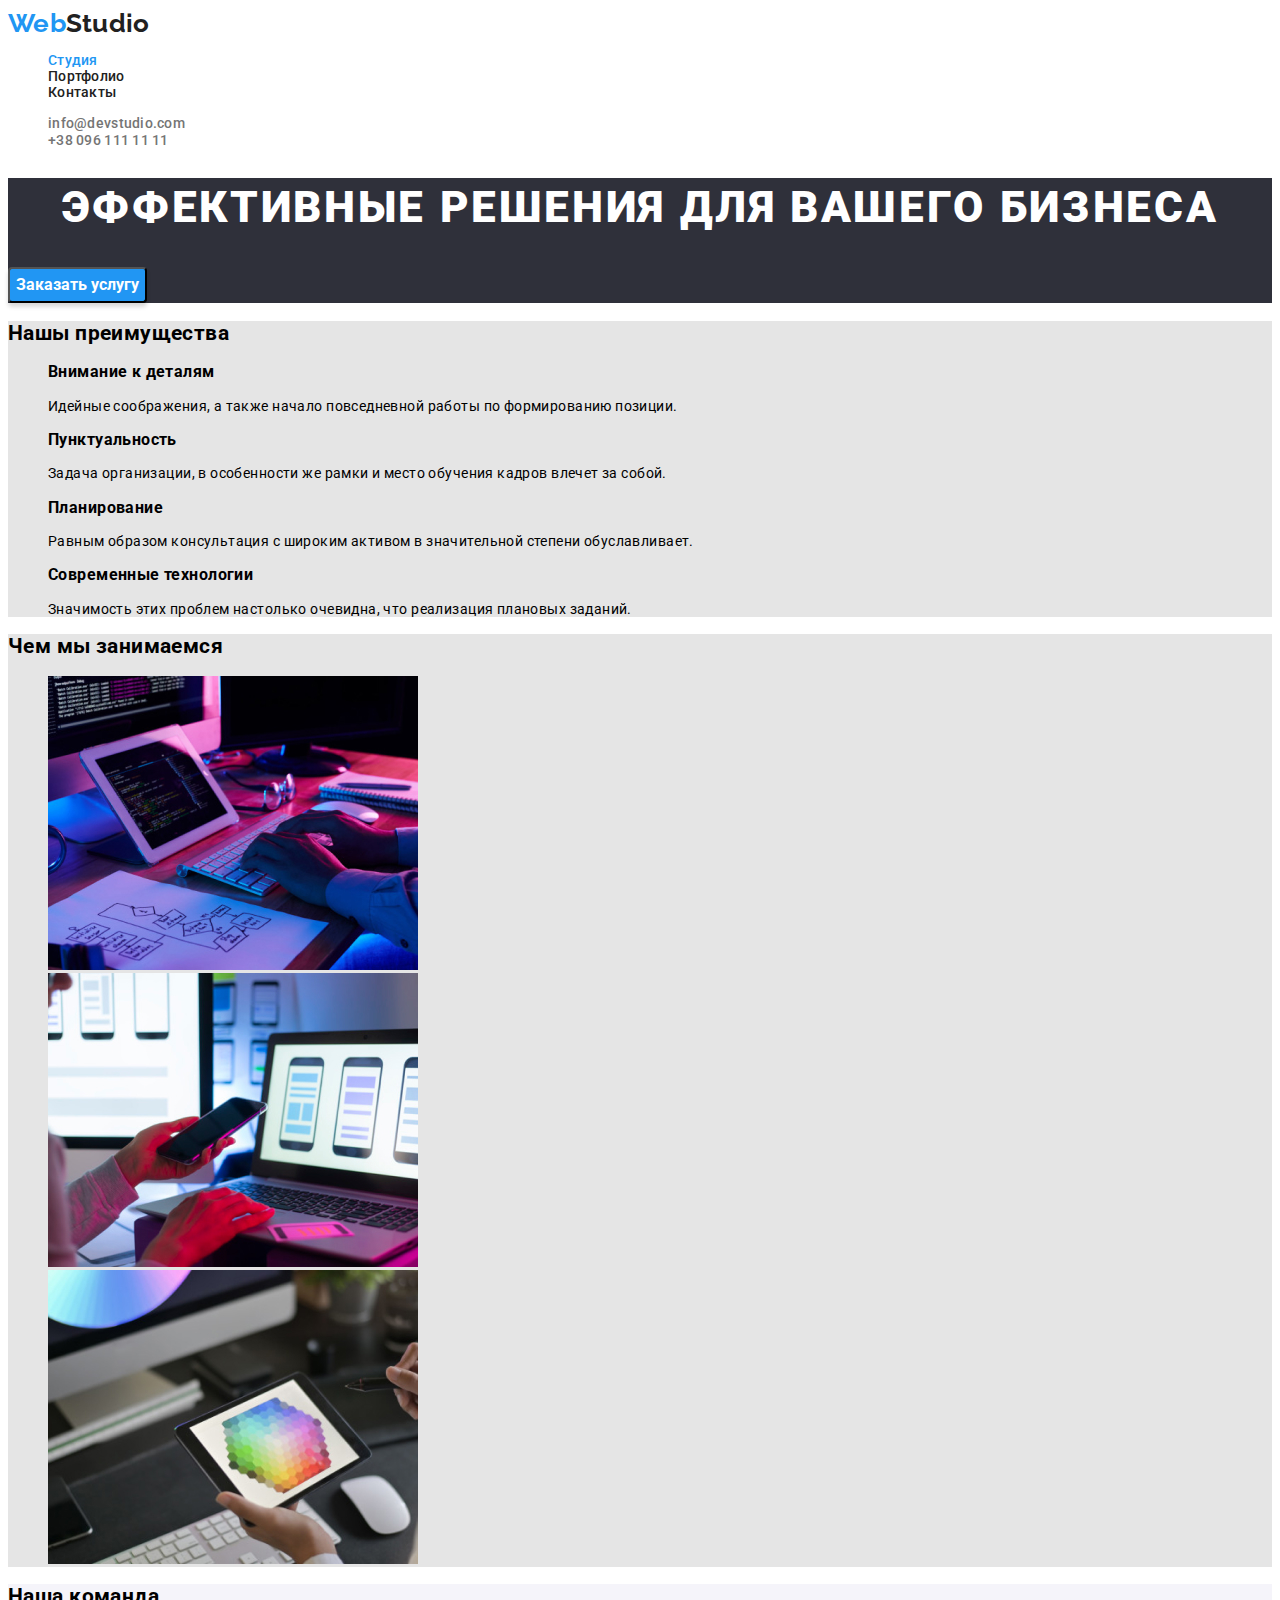
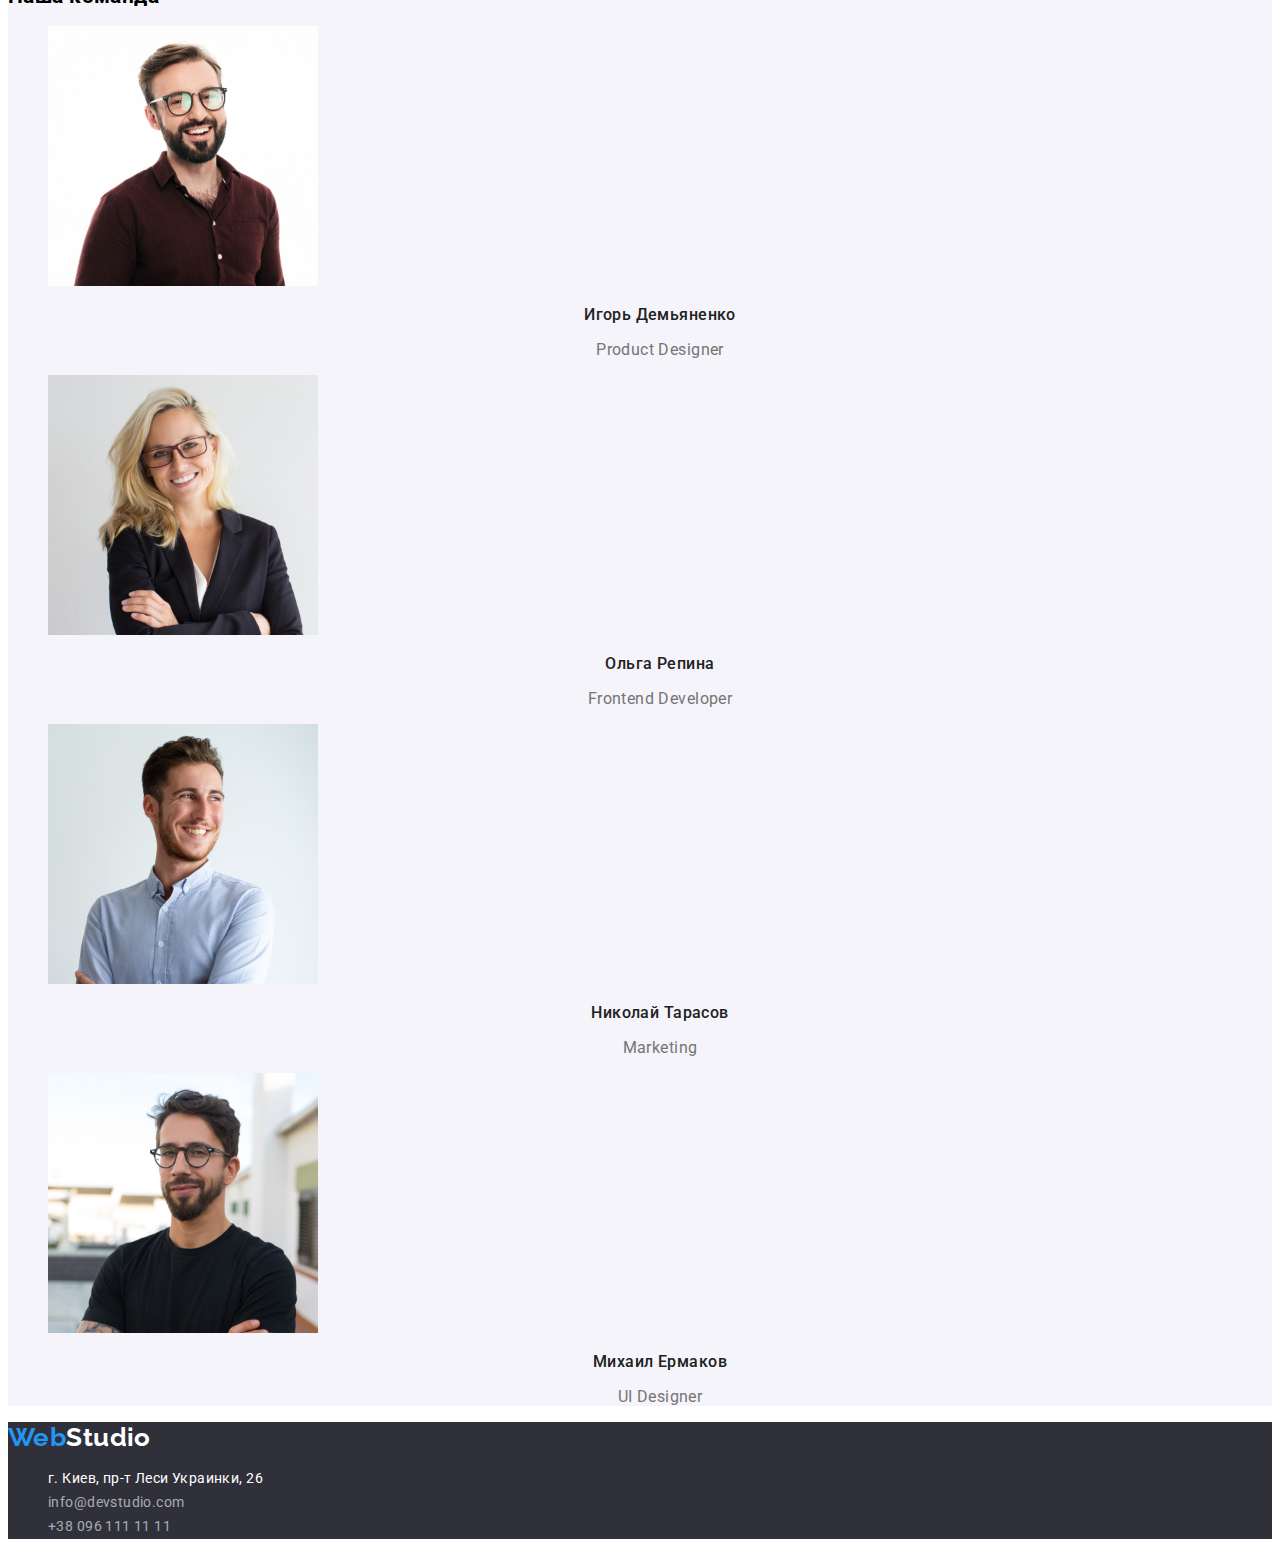
==== commit 28ec5eba: "Допрацював змінні, верстка, стилі" ====
--- a/index.html
+++ b/index.html
@@ -18,15 +18,15 @@
 <nav class="header-nav-link">
             <a class="header-logo" href="">Web<span class="logo-second">Studio</span></a>
             <ul class="header-list">
-                <li class="header-item"><a href="./studia.html" class="header-link">Студия</a>
+                <li class="header-item"><a href="./index.html" class="header-link current">Студия</a>
                 <li class="header-item"><a href="./portfolio.html" class="header-link">Портфолио</a></li>
                 <li class="header-item"><a href="" class="header-link">Контакты</a></li>
             </ul>
 </nav>
 
            <ul class="header-list">
-               <li><a href="mailto:info@devstudio.com" class="header-link">info@devstudio.com</a>
-               <li><a href="tel:+380961111111" class="header-link">+38 096 111 11 11</a></li>
+               <li><a href="mailto:info@devstudio.com" class="header-tel">info@devstudio.com</a>
+               <li><a href="tel:+380961111111" class="header-tel">+38 096 111 11 11</a></li>
            </ul>
         
     </header>
@@ -72,8 +72,8 @@
                 </li>
                 <li class="future-item">
                     <img src="./images/img2.jpg" alt="рис_2" width="370">
-                </li class="future-item">
-                <li >
+                </li>
+                <li class="future-item">
                     <img src="./images/img3.jpg" alt="рис_3" width="370">
                 </li>
             </ul>
@@ -113,10 +113,10 @@
     </main>
 
     <footer class="footer">
-        <a class="footer-logo" href="">Web<span class="logo-second">Studio</span></a>
+        <a class="footer-logo" href="">Web<span class="logo-studia">Studio</span></a>
         <address class="address">
             <ul class="footer-list">
-                <li class="footer-item"><a href="https://goo.gl/maps/j93fLEUZZpS2GddB9" class="footer-link">г. Киев, пр-т Леси Украинки, 26</a></li>
+                <li class="footer-item"><a href="https://goo.gl/maps/j93fLEUZZpS2GddB9" class="link-address">г. Киев, пр-т Леси Украинки, 26</a></li>
                 <li class="footer-item"><a href="mailto:info@devstudio.com" class="footer-link">
                     info@devstudio.com</a></li>
                 <li class="footer-item"><a href="tel:+380961111111" class="footer-link">
--- a/CSS/styles.css
+++ b/CSS/styles.css
@@ -1,17 +1,34 @@
 :root {
---btn-color: #212121;
---background-color-portfolio: #E5E5E5;
+--portfolio-button: #212121;
 --background-color-comand: #F5F4FA;
-}
+--background-heder: #FFFFFF;
+--logo: #2196F3;
+--logo-second: #212121;
+--header-nav-link: #2196F3;
+--header-item: #212121;
+--header-link: #212121;
+--header-tel: #757575;
+--hero-background-color: #2F303A;
+--hero-title: #FFFFFF;
+--comand-work-title: #212121;
+--text-comand-work: #757575;
+--background-future-work-about-portfolio: #E5E5E5;
+--footer-backgr: #2F303A;
+--footer-logo-studia: #FFFFFF;
+--address: #FFFFFF;
+}
+
 
 .body {
-    font-family: Roboto, sans-serif;
+    font-family: 'Roboto', sans-serif;
+    font-size: 14px;
+    letter-spacing: 0.03em;
     
 } 
 
 /* ------------------------------Heder------------------------------ */
 .header {
-    background: #FFFFFF;
+    background: var(--background-heder)
 }
 
 .header-logo {
@@ -21,12 +38,12 @@
     font-weight: 700;
     font-size: 26px;
     line-height: 1.19;
-    letter-spacing: 0.03em;
-    color: #2196F3;
+    
+    color: var(--logo)
     }
 
     .logo-second {
-        color: black;
+        color: var(--logo-second)
     }
 
 .header-nav-link {
@@ -35,7 +52,7 @@
     font-size: 14px;
     line-height: 1.14;
     letter-spacing: 0.02em;
-    color: #2196F3;
+    color: var(--header-nav-link)
 }
 
 .header-list {
@@ -44,42 +61,50 @@
 
 .header-item {
     list-style: none;
-    font-family: 'Roboto';
-    
-    font-weight: 500;
-    font-size: 14px;
-    line-height: 1.14;
-    letter-spacing: 0.02em;
-
-    color: #212121;}
+    
+    font-weight: 500;
+    font-size: 14px;
+    line-height: 1.14;
+    letter-spacing: 0.02em;
+
+    color: var(--header-item)
+}
 
 .header-link {
-font-family: 'Roboto';
-    
-    font-weight: 500;
-    font-size: 14px;
-    line-height: 1.14;
-    letter-spacing: 0.02em;
-
-    color: #212121;
-}
-
-.header-link:hover, .header-link:focus {
+    text-decoration: none;
+    
+    font-weight: 500;
+    font-size: 14px;
+    line-height: 1.14;
+    letter-spacing: 0.02em;
+
+    color: var(--header-link) 
+}
+
+.current {
     color: #2196F3;
 }
 
+.header-link:hover, 
+.header-link:focus, 
+.header-tel:hover,
+.header-tel:focus {
+    color: #2196F3;
+}
+
 .header-tel {
-    list-style: none;
-    font-weight: 500;
-    font-size: 14px;
-    line-height: 1.14;
-    letter-spacing: 0.02em;
-    color: #757575;
+    text-decoration: none;
+    list-style: none;
+    font-weight: 500;
+    font-size: 14px;
+    line-height: 1.14;
+    letter-spacing: 0.02em;
+    color: var(--header-tel)
 }
 
 /* ------------------------------Hero------------------------------ */
 .hero {
-    background: #2F303A;
+    background: var(--hero-background-color)
 }
 .hero-title {
     font-weight: 900;
@@ -88,13 +113,13 @@
     text-align: center;
     letter-spacing: 0.06em;
     text-transform: uppercase;
-    color: #FFFFFF;
+    color: var(--hero-title)
 }
 
 .hero-button {
     cursor: pointer;
     font-family: inherit;
-    font-style: normal;
+    
     font-weight: 700;
     font-size: 16px;
     line-height: 1.87;
@@ -107,7 +132,7 @@
 
 /* ------------------------------Portfolio------------------------------ */
 .portfolio {
-    background: var(--background-color-portfolio)
+    background: var(--background-future-work-about-portfolio)
 }
 
 .portfolio-button {
@@ -117,8 +142,8 @@
     font-size: 16px;
     line-height: 1.62;
     text-align: center;
-    letter-spacing: 0.03em;
-    color: var(--btn-color)
+    
+    color: var(--portfolio-button)
 }
 .portfolio-button:hover, .portfolio-button:focus {
     background: #2196F3;
@@ -127,7 +152,7 @@
 
 /* ------------------------------About------------------------------ */
 .about { 
-    background: #E5E5E5;
+    background: var(--background-future-work-about-portfolio)  
 }
 .abaut-list {
     list-style: none;
@@ -147,27 +172,39 @@
     font-size: 16px;
     line-height: 1.19;
     text-align: center;
-    letter-spacing: 0.03em;
-    color: #212121;
+    
+    color: var(--comand-work-title) 
     }
  
     .comand-text {
-        
-    font-weight: 400;
-    font-size: 16px;
-    line-height: 1.19;
-    text-align: center;
-    letter-spacing: 0.03em;
-    color: #757575;
-    }
+    
+    font-size: 16px;
+    line-height: 1.19;
+    text-align: center;
+    
+    color: var(--text-comand-work)
+    }
+    
+    
 
 /* ------------------------------Work------------------------------ */
 .work {
-    background: #E5E5E5;
+    background: var(--background-future-work-about-portfolio)
 }
 
 .work-list {
     list-style: none;
+}
+.work-title {
+    text-decoration: none;
+    color: var(--comand-work-title)
+}
+.work-text {
+    color: var(--text-comand-work)
+}
+
+.work-link {
+    text-decoration: none;
 }
 
 
@@ -175,7 +212,7 @@
 
 /* ------------------------------Future------------------------------ */
 .future {
-    background: #E5E5E5;
+    background: var(--background-future-work-about-portfolio)
 }
 
 .future-list {
@@ -186,7 +223,7 @@
 
 /* ------------------------------Future------------------------------ */
 .footer {
-     background: #2F303A;
+     background: var(--footer-backgr)
 }
 
 .footer-logo {
@@ -196,8 +233,12 @@
     font-weight: 700;
     font-size: 26px;
     line-height: 1.19;
-    letter-spacing: 0.03em;
-    color: #2196F3;}
+    
+    color: var(--logo)
+}
+.logo-studia {
+    color: var(--footer-logo-studia) 
+}
 
 .address {
     font-family: 'Roboto';
@@ -205,19 +246,34 @@
     font-weight: 400;
     font-size: 14px;
     line-height: 1.71;
-    letter-spacing: 0.03em;
-    color: #FFFFFF;
+    
+    color: var(--address)
 }
 
 
 .footer-list {
     list-style: none;
-color: #FFFFFF;
+    
+}
+
+.link-address{
+    text-decoration: none;
+    color: var(--address)
+}
+.footer-item {
+    font-size: 14px;
+    line-height: 1.71;
+    
+    color: var(--address)
 }
 
 .footer-link {
+    text-decoration: none;
     color: rgba(255, 255, 255, 0.6);
 }
-.footer-link:hover, .footer-link:focus {
-    color: #FFFFFF;
+.footer-link:hover, 
+.footer-link:focus, 
+.link-address:hover, 
+.link-address:focus {
+    color: #2196F3;
 }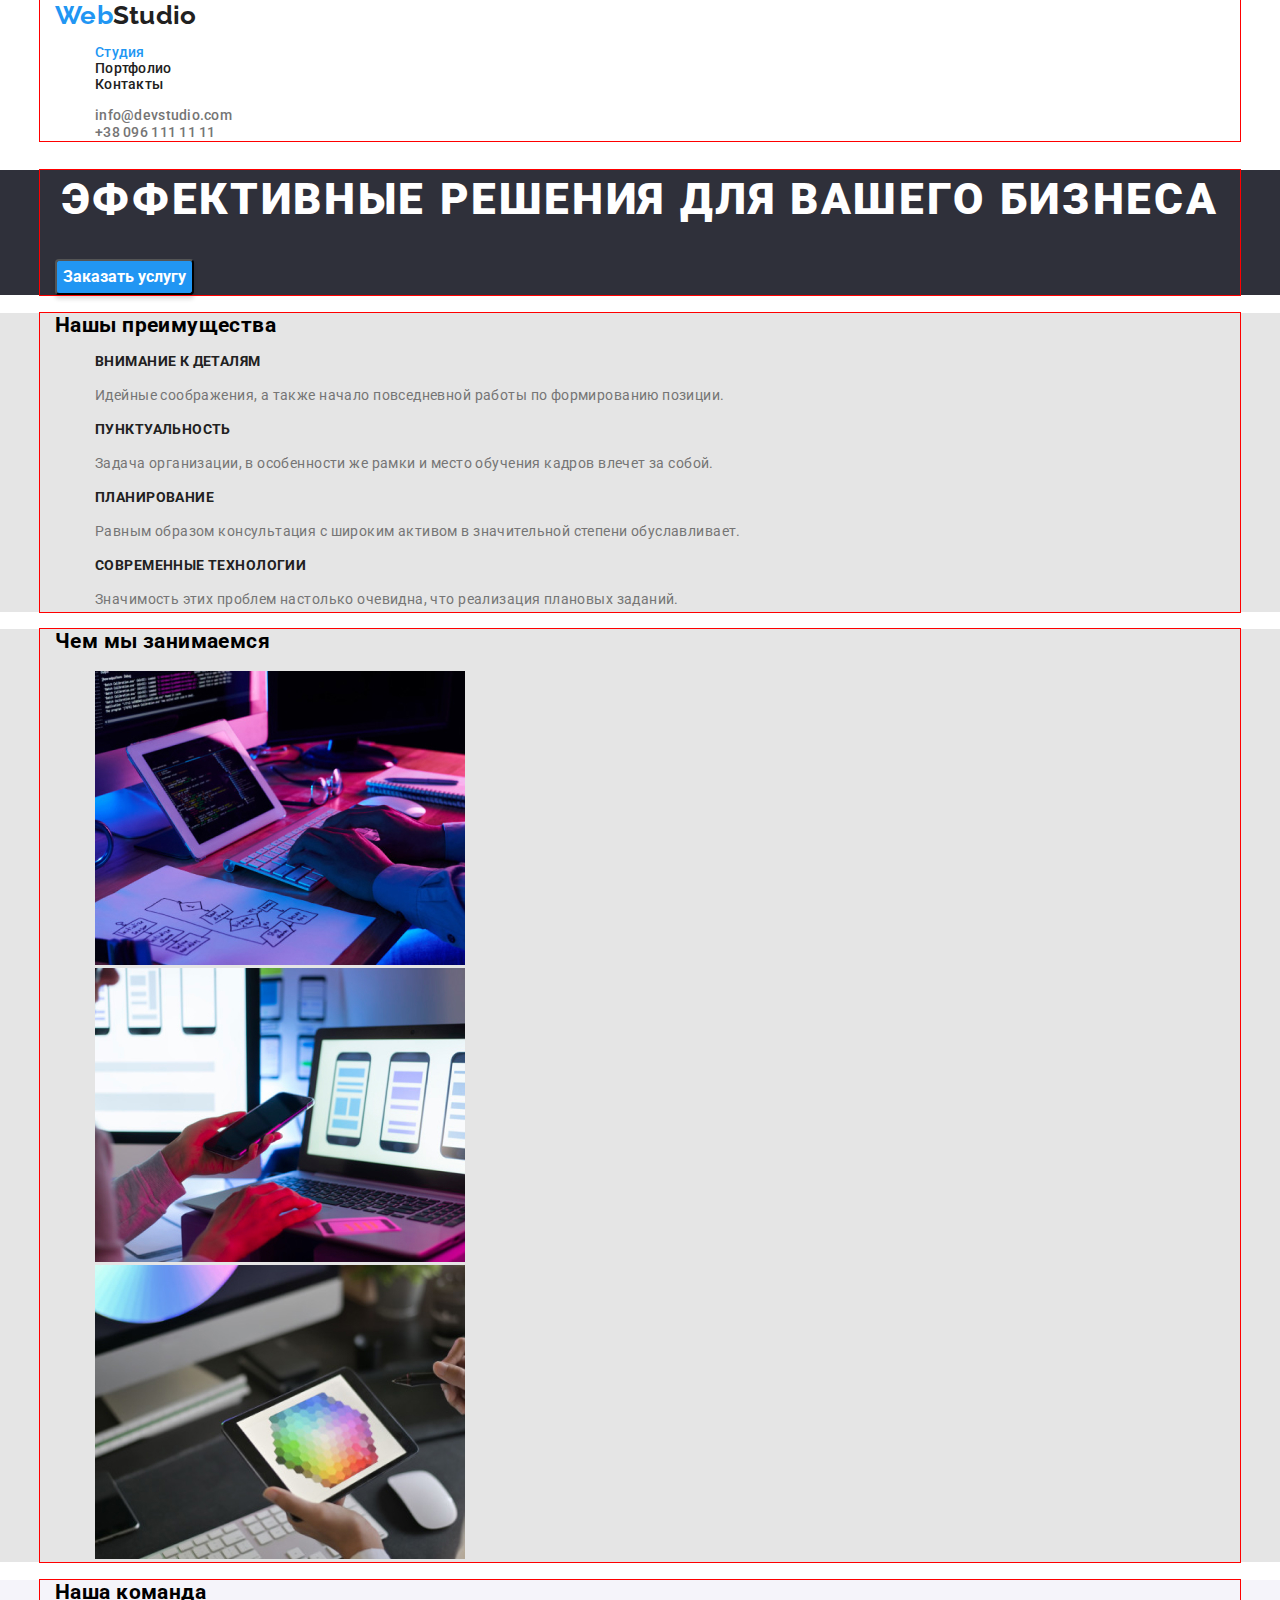
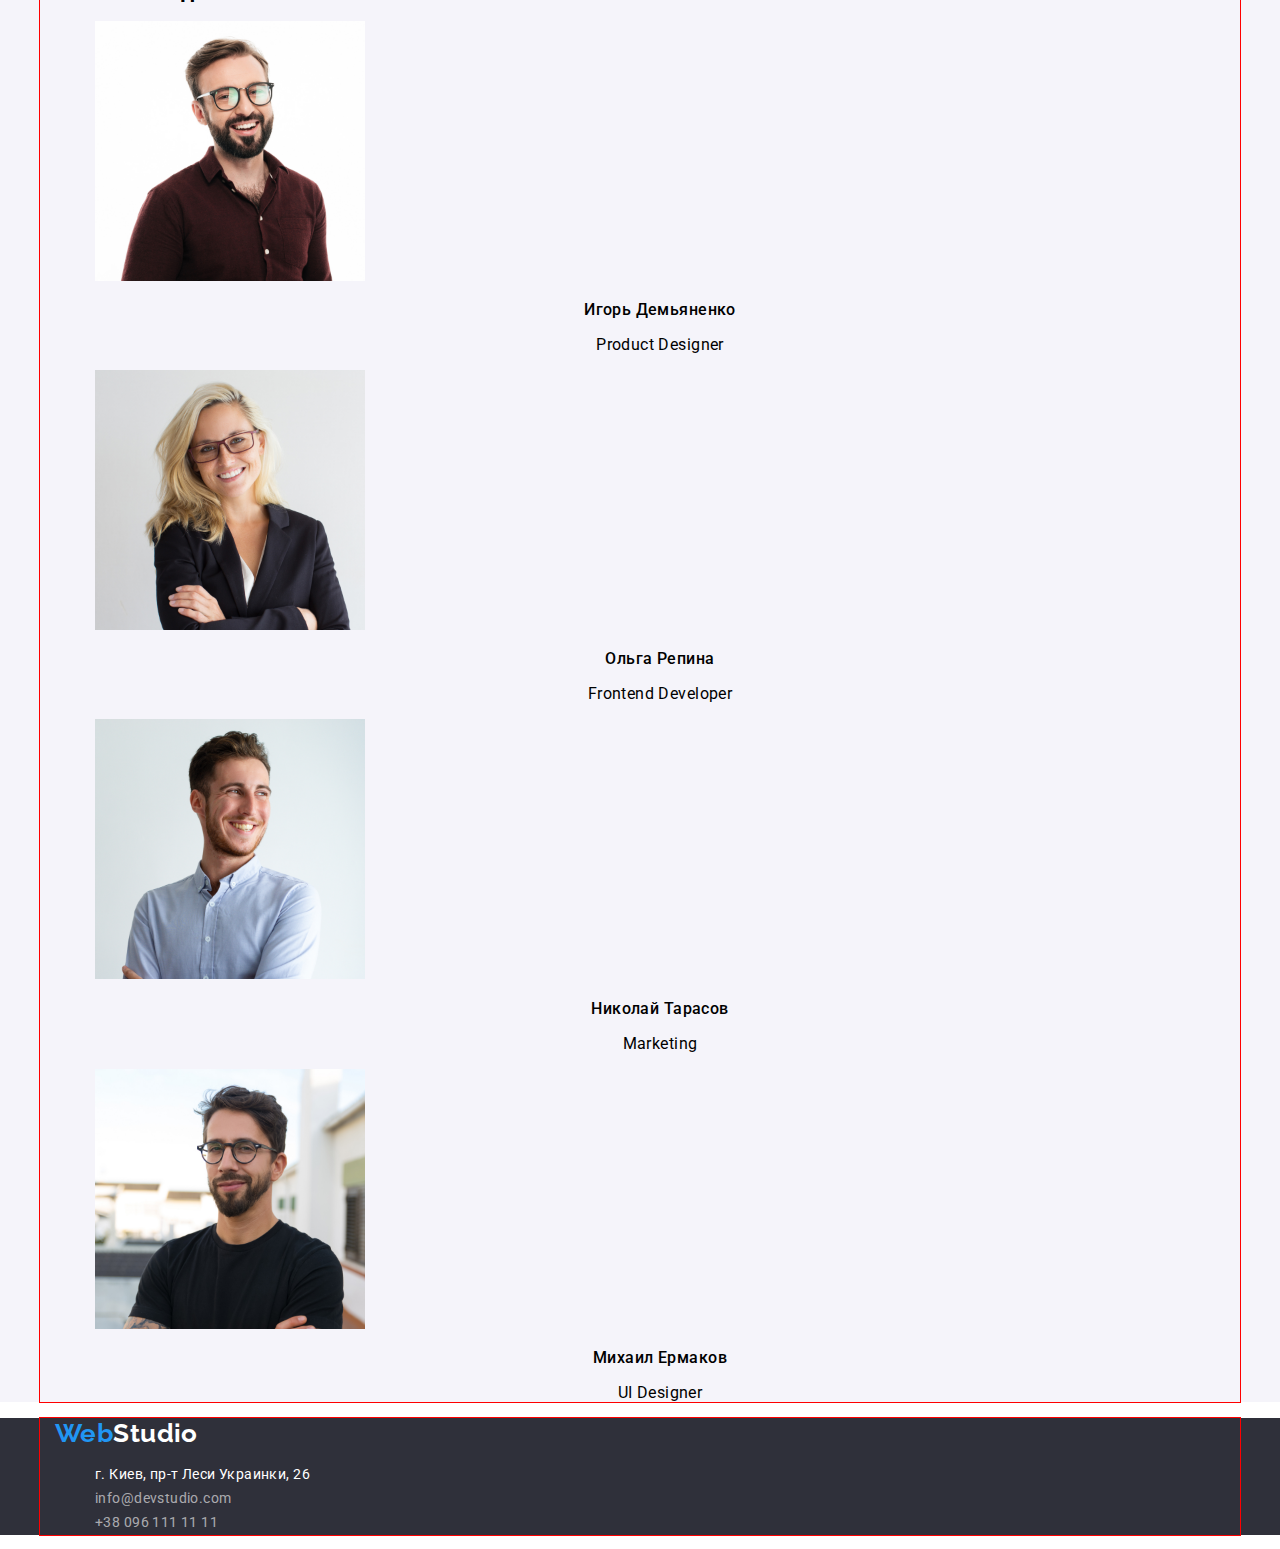
==== commit a5f98acd: "modern normalize, додав клас container" ====
--- a/index.html
+++ b/index.html
@@ -9,14 +9,16 @@
     <link rel="preconnect" href="https://fonts.gstatic.com" crossorigin>
     <link href="https://fonts.googleapis.com/css2?family=Raleway:wght@700&family=Roboto:wght@400;500;700;900&display=swap"
         rel="stylesheet">
+        <link rel="stylesheet" href="https://cdnjs.cloudflare.com/ajax/libs/modern-normalize/1.1.0/modern-normalize.min.css">
         <link rel="stylesheet" href="./CSS/styles.css">
     
     
 </head>
 <body class="body">
     <header class="header">
+        <div class="container">
 <nav class="header-nav-link">
-            <a class="header-logo" href="">Web<span class="logo-second">Studio</span></a>
+                <a class="header-logo" href="">Web<span class="logo-second">Studio</span></a>
             <ul class="header-list">
                 <li class="header-item"><a href="./index.html" class="header-link current">Студия</a>
                 <li class="header-item"><a href="./portfolio.html" class="header-link">Портфолио</a></li>
@@ -28,18 +30,22 @@
                <li><a href="mailto:info@devstudio.com" class="header-tel">info@devstudio.com</a>
                <li><a href="tel:+380961111111" class="header-tel">+38 096 111 11 11</a></li>
            </ul>
-        
+
+        </div>
     </header>
     
     <main>
         
             <section class="hero">
+                <div class="container">
                 <h1 class="hero-title">Эффективные решения для вашего бизнеса</h1>
                 <button  type="button" class="hero-button">Заказать услугу</button>
+                </div>
             </section>
         
         
         <section class="about">
+            <div class="container">
             <h2 class="about-title">Нашы преимущества</h2>
             <ul class="abaut-list">
                 <li class="about-item">
@@ -62,9 +68,11 @@
                     <p class="about-text">Значимость этих проблем настолько очевидна, что реализация плановых заданий.</p>
                 </li>
             </ul>
+            </div>
         </section>
         
         <section class="future">
+            <div class="container">
             <h2 class="future-title">Чем мы занимаемся</h2>
             <ul class="future-list">
                 <li class="future-item">
@@ -77,9 +85,11 @@
                     <img src="./images/img3.jpg" alt="рис_3" width="370">
                 </li>
             </ul>
+            </div>
         </section>
         
         <section class="comand">
+            <div class="container">
             <h2 class="comand-title">Наша команда</h2>
             <ul class="comand-list">
                 <li class="comand-item">
@@ -109,10 +119,12 @@
                 <p class="comand-text" lang="en">UI Designer</p>
                 </li>
             </ul>
+            </div>
         </section>
     </main>
 
     <footer class="footer">
+        <div class="container">
         <a class="footer-logo" href="">Web<span class="logo-studia">Studio</span></a>
         <address class="address">
             <ul class="footer-list">
@@ -123,6 +135,7 @@
                     +38 096 111 11 11</a></li>
             </ul>
         </address>
+        </div>
     </footer>
 </body>
 </html>--- a/CSS/styles.css
+++ b/CSS/styles.css
@@ -10,12 +10,14 @@
 --header-tel: #757575;
 --hero-background-color: #2F303A;
 --hero-title: #FFFFFF;
---comand-work-title: #212121;
---text-comand-work: #757575;
 --background-future-work-about-portfolio: #E5E5E5;
 --footer-backgr: #2F303A;
 --footer-logo-studia: #FFFFFF;
+--footer-link: rgba(255, 255, 255, 0.6);
 --address: #FFFFFF;
+--current: #2196F3;
+--primary-text-color: #212121;
+--secondary-text-color: #757575;
 }
 
 
@@ -24,17 +26,24 @@
     font-size: 14px;
     letter-spacing: 0.03em;
     
+    
 } 
 
+.container {
+    width: 1200px;
+    margin: 0 auto;
+    padding-left: 15px;
+    padding-right: 15px;
+    outline: 1px solid red;}
 /* ------------------------------Heder------------------------------ */
 .header {
     background: var(--background-heder)
 }
 
 .header-logo {
-    text-decoration: none;
-    font-family: 'Raleway';
-        
+  
+    text-decoration: none;
+    font-family: 'Raleway', sans-serif;
     font-weight: 700;
     font-size: 26px;
     line-height: 1.19;
@@ -60,6 +69,7 @@
 }
 
 .header-item {
+  
     list-style: none;
     
     font-weight: 500;
@@ -82,7 +92,7 @@
 }
 
 .current {
-    color: #2196F3;
+    color: var(--current)
 }
 
 .header-link:hover, 
@@ -145,7 +155,9 @@
     
     color: var(--portfolio-button)
 }
-.portfolio-button:hover, .portfolio-button:focus {
+
+.portfolio-button:hover, 
+.portfolio-button:focus {
     background: #2196F3;
     color: #FFFFFF;
 }
@@ -157,6 +169,18 @@
 .abaut-list {
     list-style: none;
 }
+.about-title-next {
+    font-weight: 700;
+    font-size: 14px;
+    line-height: 1.14;
+    text-transform: uppercase;
+    color: var(--primary-text-color)
+}
+.about-text {
+    font-size: 14px;
+    line-height: 1.71;
+    color: var(--secondary-text-color)
+}
 
 /* ------------------------------Comand------------------------------ */
 .comand {
@@ -172,9 +196,8 @@
     font-size: 16px;
     line-height: 1.19;
     text-align: center;
-    
     color: var(--comand-work-title) 
-    }
+}
  
     .comand-text {
     
@@ -197,10 +220,17 @@
 }
 .work-title {
     text-decoration: none;
-    color: var(--comand-work-title)
-}
+    font-weight: 700;
+    font-size: 18px;
+    line-height: 2.00;
+    letter-spacing: 0.06em;
+    color: var(--primary-text-color)
+}
+
 .work-text {
-    color: var(--text-comand-work)
+    font-size: 16px;
+    line-height: 1.87;
+    color: var(--secondary-text-color)
 }
 
 .work-link {
@@ -269,7 +299,7 @@
 
 .footer-link {
     text-decoration: none;
-    color: rgba(255, 255, 255, 0.6);
+    color: var(--footer-link)
 }
 .footer-link:hover, 
 .footer-link:focus, 
